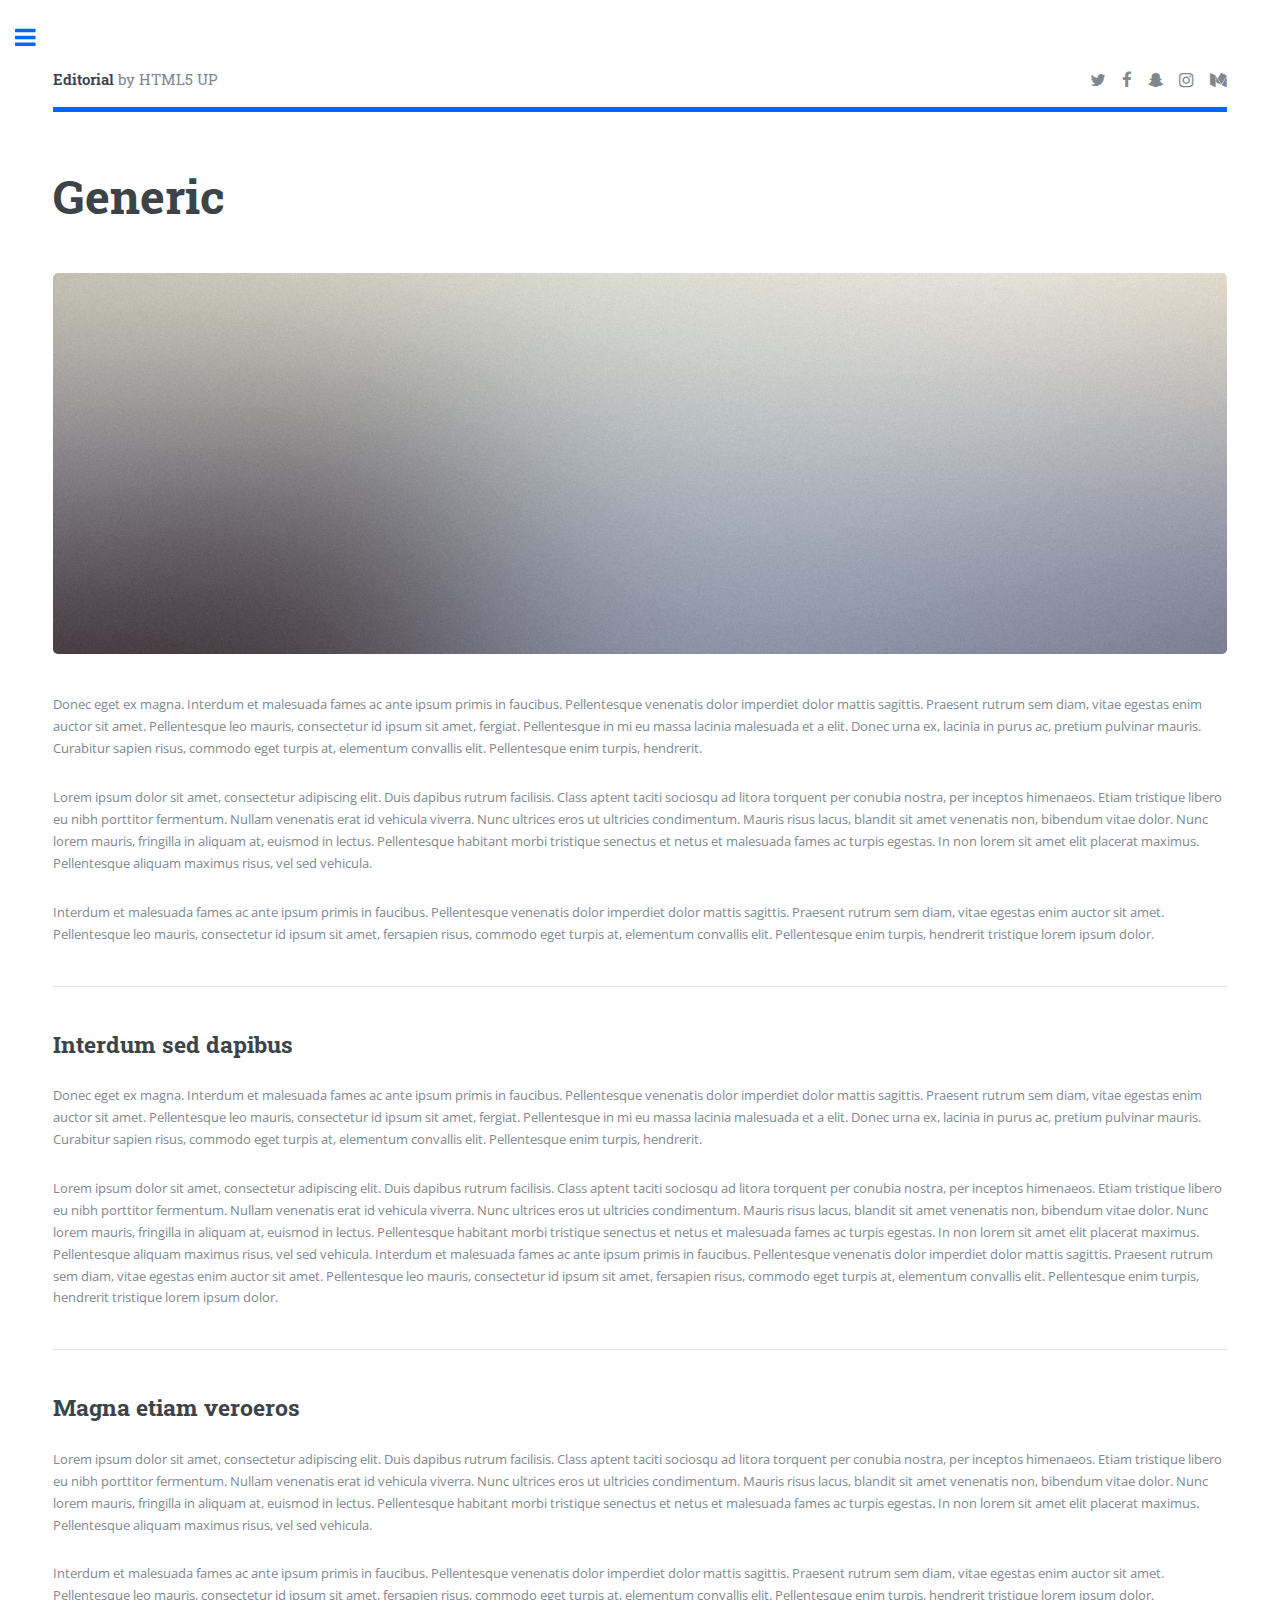
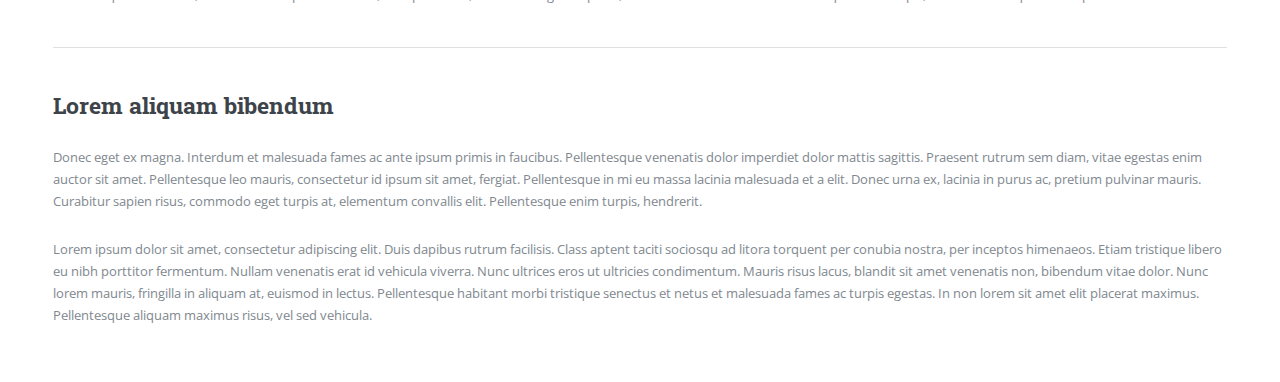
==== generic.html @ 486c66e4 "Add files via upload" ====
<!DOCTYPE HTML>
<!--
	Editorial by HTML5 UP
	html5up.net | @ajlkn
	Free for personal and commercial use under the CCA 3.0 license (html5up.net/license)
-->
<html>
	<head>
		<title>Generic - Editorial by HTML5 UP</title>
		<meta charset="utf-8" />
		<meta name="viewport" content="width=device-width, initial-scale=1, user-scalable=no" />
		<link rel="stylesheet" href="assets/css/main.css" />
	</head>
	<body class="is-preload">

		<!-- Wrapper -->
			<div id="wrapper">

				<!-- Main -->
					<div id="main">
						<div class="inner">

							<!-- Header -->
								<header id="header">
									<a href="index.html" class="logo"><strong>Editorial</strong> by HTML5 UP</a>
									<ul class="icons">
										<li><a href="#" class="icon fa-twitter"><span class="label">Twitter</span></a></li>
										<li><a href="#" class="icon fa-facebook"><span class="label">Facebook</span></a></li>
										<li><a href="#" class="icon fa-snapchat-ghost"><span class="label">Snapchat</span></a></li>
										<li><a href="#" class="icon fa-instagram"><span class="label">Instagram</span></a></li>
										<li><a href="#" class="icon fa-medium"><span class="label">Medium</span></a></li>
									</ul>
								</header>

							<!-- Content -->
								<section>
									<header class="main">
										<h1>Generic</h1>
									</header>

									<span class="image main"><img src="images/pic11.jpg" alt="" /></span>

									<p>Donec eget ex magna. Interdum et malesuada fames ac ante ipsum primis in faucibus. Pellentesque venenatis dolor imperdiet dolor mattis sagittis. Praesent rutrum sem diam, vitae egestas enim auctor sit amet. Pellentesque leo mauris, consectetur id ipsum sit amet, fergiat. Pellentesque in mi eu massa lacinia malesuada et a elit. Donec urna ex, lacinia in purus ac, pretium pulvinar mauris. Curabitur sapien risus, commodo eget turpis at, elementum convallis elit. Pellentesque enim turpis, hendrerit.</p>
									<p>Lorem ipsum dolor sit amet, consectetur adipiscing elit. Duis dapibus rutrum facilisis. Class aptent taciti sociosqu ad litora torquent per conubia nostra, per inceptos himenaeos. Etiam tristique libero eu nibh porttitor fermentum. Nullam venenatis erat id vehicula viverra. Nunc ultrices eros ut ultricies condimentum. Mauris risus lacus, blandit sit amet venenatis non, bibendum vitae dolor. Nunc lorem mauris, fringilla in aliquam at, euismod in lectus. Pellentesque habitant morbi tristique senectus et netus et malesuada fames ac turpis egestas. In non lorem sit amet elit placerat maximus. Pellentesque aliquam maximus risus, vel sed vehicula.</p>
									<p>Interdum et malesuada fames ac ante ipsum primis in faucibus. Pellentesque venenatis dolor imperdiet dolor mattis sagittis. Praesent rutrum sem diam, vitae egestas enim auctor sit amet. Pellentesque leo mauris, consectetur id ipsum sit amet, fersapien risus, commodo eget turpis at, elementum convallis elit. Pellentesque enim turpis, hendrerit tristique lorem ipsum dolor.</p>

									<hr class="major" />

									<h2>Interdum sed dapibus</h2>
									<p>Donec eget ex magna. Interdum et malesuada fames ac ante ipsum primis in faucibus. Pellentesque venenatis dolor imperdiet dolor mattis sagittis. Praesent rutrum sem diam, vitae egestas enim auctor sit amet. Pellentesque leo mauris, consectetur id ipsum sit amet, fergiat. Pellentesque in mi eu massa lacinia malesuada et a elit. Donec urna ex, lacinia in purus ac, pretium pulvinar mauris. Curabitur sapien risus, commodo eget turpis at, elementum convallis elit. Pellentesque enim turpis, hendrerit.</p>
									<p>Lorem ipsum dolor sit amet, consectetur adipiscing elit. Duis dapibus rutrum facilisis. Class aptent taciti sociosqu ad litora torquent per conubia nostra, per inceptos himenaeos. Etiam tristique libero eu nibh porttitor fermentum. Nullam venenatis erat id vehicula viverra. Nunc ultrices eros ut ultricies condimentum. Mauris risus lacus, blandit sit amet venenatis non, bibendum vitae dolor. Nunc lorem mauris, fringilla in aliquam at, euismod in lectus. Pellentesque habitant morbi tristique senectus et netus et malesuada fames ac turpis egestas. In non lorem sit amet elit placerat maximus. Pellentesque aliquam maximus risus, vel sed vehicula. Interdum et malesuada fames ac ante ipsum primis in faucibus. Pellentesque venenatis dolor imperdiet dolor mattis sagittis. Praesent rutrum sem diam, vitae egestas enim auctor sit amet. Pellentesque leo mauris, consectetur id ipsum sit amet, fersapien risus, commodo eget turpis at, elementum convallis elit. Pellentesque enim turpis, hendrerit tristique lorem ipsum dolor.</p>

									<hr class="major" />

									<h2>Magna etiam veroeros</h2>
									<p>Lorem ipsum dolor sit amet, consectetur adipiscing elit. Duis dapibus rutrum facilisis. Class aptent taciti sociosqu ad litora torquent per conubia nostra, per inceptos himenaeos. Etiam tristique libero eu nibh porttitor fermentum. Nullam venenatis erat id vehicula viverra. Nunc ultrices eros ut ultricies condimentum. Mauris risus lacus, blandit sit amet venenatis non, bibendum vitae dolor. Nunc lorem mauris, fringilla in aliquam at, euismod in lectus. Pellentesque habitant morbi tristique senectus et netus et malesuada fames ac turpis egestas. In non lorem sit amet elit placerat maximus. Pellentesque aliquam maximus risus, vel sed vehicula.</p>
									<p>Interdum et malesuada fames ac ante ipsum primis in faucibus. Pellentesque venenatis dolor imperdiet dolor mattis sagittis. Praesent rutrum sem diam, vitae egestas enim auctor sit amet. Pellentesque leo mauris, consectetur id ipsum sit amet, fersapien risus, commodo eget turpis at, elementum convallis elit. Pellentesque enim turpis, hendrerit tristique lorem ipsum dolor.</p>

									<hr class="major" />

									<h2>Lorem aliquam bibendum</h2>
									<p>Donec eget ex magna. Interdum et malesuada fames ac ante ipsum primis in faucibus. Pellentesque venenatis dolor imperdiet dolor mattis sagittis. Praesent rutrum sem diam, vitae egestas enim auctor sit amet. Pellentesque leo mauris, consectetur id ipsum sit amet, fergiat. Pellentesque in mi eu massa lacinia malesuada et a elit. Donec urna ex, lacinia in purus ac, pretium pulvinar mauris. Curabitur sapien risus, commodo eget turpis at, elementum convallis elit. Pellentesque enim turpis, hendrerit.</p>
									<p>Lorem ipsum dolor sit amet, consectetur adipiscing elit. Duis dapibus rutrum facilisis. Class aptent taciti sociosqu ad litora torquent per conubia nostra, per inceptos himenaeos. Etiam tristique libero eu nibh porttitor fermentum. Nullam venenatis erat id vehicula viverra. Nunc ultrices eros ut ultricies condimentum. Mauris risus lacus, blandit sit amet venenatis non, bibendum vitae dolor. Nunc lorem mauris, fringilla in aliquam at, euismod in lectus. Pellentesque habitant morbi tristique senectus et netus et malesuada fames ac turpis egestas. In non lorem sit amet elit placerat maximus. Pellentesque aliquam maximus risus, vel sed vehicula.</p>

								</section>

						</div>
					</div>

				<!-- Sidebar -->
					<div id="sidebar">
						<div class="inner">

							<!-- Search -->
								<section id="search" class="alt">
									<form method="post" action="#">
										<input type="text" name="query" id="query" placeholder="Search" />
									</form>
								</section>

							<!-- Menu -->
								<nav id="menu">
									<header class="major">
										<h2>Menu</h2>
									</header>
									<ul>
										<li><a href="index.html">Homepage</a></li>
										<li><a href="generic.html">Generic</a></li>
										<li><a href="elements.html">Elements</a></li>
										<li>
											<span class="opener">Submenu</span>
											<ul>
												<li><a href="#">Lorem Dolor</a></li>
												<li><a href="#">Ipsum Adipiscing</a></li>
												<li><a href="#">Tempus Magna</a></li>
												<li><a href="#">Feugiat Veroeros</a></li>
											</ul>
										</li>
										<li><a href="#">Etiam Dolore</a></li>
										<li><a href="#">Adipiscing</a></li>
										<li>
											<span class="opener">Another Submenu</span>
											<ul>
												<li><a href="#">Lorem Dolor</a></li>
												<li><a href="#">Ipsum Adipiscing</a></li>
												<li><a href="#">Tempus Magna</a></li>
												<li><a href="#">Feugiat Veroeros</a></li>
											</ul>
										</li>
										<li><a href="#">Maximus Erat</a></li>
										<li><a href="#">Sapien Mauris</a></li>
										<li><a href="#">Amet Lacinia</a></li>
									</ul>
								</nav>

							<!-- Section -->
								<section>
									<header class="major">
										<h2>Ante interdum</h2>
									</header>
									<div class="mini-posts">
										<article>
											<a href="#" class="image"><img src="images/pic07.jpg" alt="" /></a>
											<p>Aenean ornare velit lacus, ac varius enim lorem ullamcorper dolore aliquam.</p>
										</article>
										<article>
											<a href="#" class="image"><img src="images/pic08.jpg" alt="" /></a>
											<p>Aenean ornare velit lacus, ac varius enim lorem ullamcorper dolore aliquam.</p>
										</article>
										<article>
											<a href="#" class="image"><img src="images/pic09.jpg" alt="" /></a>
											<p>Aenean ornare velit lacus, ac varius enim lorem ullamcorper dolore aliquam.</p>
										</article>
									</div>
									<ul class="actions">
										<li><a href="#" class="button">More</a></li>
									</ul>
								</section>

							<!-- Section -->
								<section>
									<header class="major">
										<h2>Get in touch</h2>
									</header>
									<p>Sed varius enim lorem ullamcorper dolore aliquam aenean ornare velit lacus, ac varius enim lorem ullamcorper dolore. Proin sed aliquam facilisis ante interdum. Sed nulla amet lorem feugiat tempus aliquam.</p>
									<ul class="contact">
										<li class="fa-envelope-o"><a href="#">information@untitled.tld</a></li>
										<li class="fa-phone">(000) 000-0000</li>
										<li class="fa-home">1234 Somewhere Road #8254<br />
										Nashville, TN 00000-0000</li>
									</ul>
								</section>

							<!-- Footer -->
								<footer id="footer">
									<p class="copyright">&copy; Untitled. All rights reserved. Demo Images: <a href="https://unsplash.com">Unsplash</a>. Design: <a href="https://html5up.net">HTML5 UP</a>.</p>
								</footer>

						</div>
					</div>

			</div>

		<!-- Scripts -->
			<script src="assets/js/jquery.min.js"></script>
			<script src="assets/js/browser.min.js"></script>
			<script src="assets/js/breakpoints.min.js"></script>
			<script src="assets/js/util.js"></script>
			<script src="assets/js/main.js"></script>

	</body>
</html>
---- assets/css/main.css ----
@import url(font-awesome.min.css);
@import url("https://fonts.googleapis.com/css?family=Open+Sans:400,600,400italic,600italic|Roboto+Slab:400,700");

/*
	Editorial by HTML5 UP
	html5up.net | @ajlkn
	Free for personal and commercial use under the CCA 3.0 license (html5up.net/license)
*/

html, body, div, span, applet, object,
iframe, h1, h2, h3, h4, h5, h6, p, blockquote,
pre, a, abbr, acronym, address, big, cite,
code, del, dfn, em, img, ins, kbd, q, s, samp,
small, strike, strong, sub, sup, tt, var, b,
u, i, center, dl, dt, dd, ol, ul, li, fieldset,
form, label, legend, table, caption, tbody,
tfoot, thead, tr, th, td, article, aside,
canvas, details, embed, figure, figcaption,
footer, header, hgroup, menu, nav, output, ruby,
section, summary, time, mark, audio, video {
	margin: 0;
	padding: 0;
	border: 0;
	font-size: 100%;
	font: inherit;
	vertical-align: baseline;}

article, aside, details, figcaption, figure,
footer, header, hgroup, menu, nav, section {
	display: block;}

body {
	line-height: 1;
}

ol, ul {
	list-style: none;
}

blockquote, q {
	quotes: none;
}

	blockquote:before, blockquote:after, q:before, q:after {
		content: '';
		content: none;
	}

table {
	border-collapse: collapse;
	border-spacing: 0;
}

body {
	-webkit-text-size-adjust: none;
}

mark {
	background-color: transparent;
	color: inherit;
}

input::-moz-focus-inner {
	border: 0;
	padding: 0;
}

input, select, textarea {
	-moz-appearance: none;
	-webkit-appearance: none;
	-ms-appearance: none;
	appearance: none;
}

/* Basic */

	@-ms-viewport {
		width: device-width;
	}

	body {
		-ms-overflow-style: scrollbar;
	}

	@media screen and (max-width: 480px) {

		html, body {
			min-width: 320px;
		}

	}

	html {
		box-sizing: border-box;
	}

	*, *:before, *:after {
		box-sizing: inherit;
	}

	body {
		background: #ffffff;
	}

		body.is-preload *, body.is-preload *:before, body.is-preload *:after, body.is-resizing *, body.is-resizing *:before, body.is-resizing *:after {
			-moz-animation: none !important;
			-webkit-animation: none !important;
			-ms-animation: none !important;
			animation: none !important;
			-moz-transition: none !important;
			-webkit-transition: none !important;
			-ms-transition: none !important;
			transition: none !important;
		}

/* Type */

	body, input, select, textarea {
		color: #7f888f;
		font-family: "Open Sans", sans-serif;
		font-size: 13pt;
		font-weight: 400;
		line-height: 1.65;
	}

		@media screen and (max-width: 1680px) {

			body, input, select, textarea {
				font-size: 11pt;
			}

		}

		@media screen and (max-width: 1280px) {

			body, input, select, textarea {
				font-size: 10pt;
			}

		}

		@media screen and (max-width: 360px) {

			body, input, select, textarea {
				font-size: 9pt;
			}

		}

	a {
		-moz-transition: color 0.2s ease-in-out, border-bottom-color 0.2s ease-in-out;
		-webkit-transition: color 0.2s ease-in-out, border-bottom-color 0.2s ease-in-out;
		-ms-transition: color 0.2s ease-in-out, border-bottom-color 0.2s ease-in-out;
		transition: color 0.2s ease-in-out, border-bottom-color 0.2s ease-in-out;
		border-bottom: dotted 1px;
		color: #0066ff;
		text-decoration: none;
	}

		a:hover {
			border-bottom-color: #0066ff;
			color: #0066ff !important;
		}

			a:hover strong {
				color: inherit;
			}

	strong, b {
		color: #3d4449;
		font-weight: 600;
	}

	em, i {
		font-style: italic;
	}

	p {
		margin: 0 0 2em 0;
	}

	h1, h2, h3, h4, h5, h6 {
		color: #3d4449;
		font-family: "Roboto Slab", serif;
		font-weight: 700;
		line-height: 1.5;
		margin: 0 0 1em 0;
	}

		h1 a, h2 a, h3 a, h4 a, h5 a, h6 a {
			color: inherit;
			text-decoration: none;
			border-bottom: 0;
		}

	h1 {
		font-size: 4em;
		margin: 0 0 0.5em 0;
		line-height: 1.3;
	}

	h2 {
		font-size: 1.75em;
	}

	h3 {
		font-size: 1.25em;
	}

	h4 {
		font-size: 1.1em;
	}

	h5 {
		font-size: 0.9em;
	}

	h6 {
		font-size: 0.7em;
	}

	@media screen and (max-width: 1680px) {

		h1 {
			font-size: 3.5em;
		}

	}

	@media screen and (max-width: 980px) {

		h1 {
			font-size: 3.25em;
		}

	}

	@media screen and (max-width: 736px) {

		h1 {
			font-size: 2em;
			line-height: 1.4;
		}

		h2 {
			font-size: 1.5em;
		}

	}

	sub {
		font-size: 0.8em;
		position: relative;
		top: 0.5em;
	}

	sup {
		font-size: 0.8em;
		position: relative;
		top: -0.5em;
	}

	blockquote {
		border-left: solid 3px rgba(210, 215, 217, 0.75);
		font-style: italic;
		margin: 0 0 2em 0;
		padding: 0.5em 0 0.5em 2em;
	}

	code {
		background: rgba(230, 235, 237, 0.25);
		border-radius: 0.375em;
		border: solid 1px rgba(210, 215, 217, 0.75);
		font-family: "Courier New", monospace;
		font-size: 0.9em;
		margin: 0 0.25em;
		padding: 0.25em 0.65em;
	}

	pre {
		-webkit-overflow-scrolling: touch;
		font-family: "Courier New", monospace;
		font-size: 0.9em;
		margin: 0 0 2em 0;
	}

		pre code {
			display: block;
			line-height: 1.75;
			padding: 1em 1.5em;
			overflow-x: auto;
		}

	hr {
		border: 0;
		border-bottom: solid 1px rgba(210, 215, 217, 0.75);
		margin: 2em 0;
	}

		hr.major {
			margin: 3em 0;
		}

	.align-left {
		text-align: left;
	}

	.align-center {
		text-align: center;
	}

	.align-right {
		text-align: right;
	}

/* Row */

	.row {
		display: flex;
		flex-wrap: wrap;
		box-sizing: border-box;
		align-items: stretch;
	}

		.row > * {
			box-sizing: border-box;
		}

		.row.gtr-uniform > * > :last-child {
			margin-bottom: 0;
		}

		.row.aln-left {
			justify-content: flex-start;
		}

		.row.aln-center {
			justify-content: center;
		}

		.row.aln-right {
			justify-content: flex-end;
		}

		.row.aln-top {
			align-items: flex-start;
		}

		.row.aln-middle {
			align-items: center;
		}

		.row.aln-bottom {
			align-items: flex-end;
		}

		.row > .imp {
			order: -1;
		}

		.row > .col-1 {
			width: 8.3333333333%;
		}

		.row > .off-1 {
			margin-left: 8.3333333333%;
		}

		.row > .col-2 {
			width: 16.6666666667%;
		}

		.row > .off-2 {
			margin-left: 16.6666666667%;
		}

		.row > .col-3 {
			width: 25%;
		}

		.row > .off-3 {
			margin-left: 25%;
		}

		.row > .col-4 {
			width: 33.3333333333%;
		}

		.row > .off-4 {
			margin-left: 33.3333333333%;
		}

		.row > .col-5 {
			width: 41.6666666667%;
		}

		.row > .off-5 {
			margin-left: 41.6666666667%;
		}

		.row > .col-6 {
			width: 50%;
		}

		.row > .off-6 {
			margin-left: 50%;
		}

		.row > .col-7 {
			width: 58.3333333333%;
		}

		.row > .off-7 {
			margin-left: 58.3333333333%;
		}

		.row > .col-8 {
			width: 66.6666666667%;
		}

		.row > .off-8 {
			margin-left: 66.6666666667%;
		}

		.row > .col-9 {
			width: 75%;
		}

		.row > .off-9 {
			margin-left: 75%;
		}

		.row > .col-10 {
			width: 83.3333333333%;
		}

		.row > .off-10 {
			margin-left: 83.3333333333%;
		}

		.row > .col-11 {
			width: 91.6666666667%;
		}

		.row > .off-11 {
			margin-left: 91.6666666667%;
		}

		.row > .col-12 {
			width: 100%;
		}

		.row > .off-12 {
			margin-left: 100%;
		}

		.row.gtr-0 {
			margin-top: 0;
			margin-left: 0em;
		}

			.row.gtr-0 > * {
				padding: 0 0 0 0em;
			}

			.row.gtr-0.gtr-uniform {
				margin-top: 0em;
			}

				.row.gtr-0.gtr-uniform > * {
					padding-top: 0em;
				}

		.row.gtr-25 {
			margin-top: 0;
			margin-left: -0.375em;
		}

			.row.gtr-25 > * {
				padding: 0 0 0 0.375em;
			}

			.row.gtr-25.gtr-uniform {
				margin-top: -0.375em;
			}

				.row.gtr-25.gtr-uniform > * {
					padding-top: 0.375em;
				}

		.row.gtr-50 {
			margin-top: 0;
			margin-left: -0.75em;
		}

			.row.gtr-50 > * {
				padding: 0 0 0 0.75em;
			}

			.row.gtr-50.gtr-uniform {
				margin-top: -0.75em;
			}

				.row.gtr-50.gtr-uniform > * {
					padding-top: 0.75em;
				}

		.row {
			margin-top: 0;
			margin-left: -1.5em;
		}

			.row > * {
				padding: 0 0 0 1.5em;
			}

			.row.gtr-uniform {
				margin-top: -1.5em;
			}

				.row.gtr-uniform > * {
					padding-top: 1.5em;
				}

		.row.gtr-150 {
			margin-top: 0;
			margin-left: -2.25em;
		}

			.row.gtr-150 > * {
				padding: 0 0 0 2.25em;
			}

			.row.gtr-150.gtr-uniform {
				margin-top: -2.25em;
			}

				.row.gtr-150.gtr-uniform > * {
					padding-top: 2.25em;
				}

		.row.gtr-200 {
			margin-top: 0;
			margin-left: -3em;
		}

			.row.gtr-200 > * {
				padding: 0 0 0 3em;
			}

			.row.gtr-200.gtr-uniform {
				margin-top: -3em;
			}

				.row.gtr-200.gtr-uniform > * {
					padding-top: 3em;
				}

		@media screen and (max-width: 1680px) {

			.row {
				display: flex;
				flex-wrap: wrap;
				box-sizing: border-box;
				align-items: stretch;
			}

				.row > * {
					box-sizing: border-box;
				}

				.row.gtr-uniform > * > :last-child {
					margin-bottom: 0;
				}

				.row.aln-left {
					justify-content: flex-start;
				}

				.row.aln-center {
					justify-content: center;
				}

				.row.aln-right {
					justify-content: flex-end;
				}

				.row.aln-top {
					align-items: flex-start;
				}

				.row.aln-middle {
					align-items: center;
				}

				.row.aln-bottom {
					align-items: flex-end;
				}

				.row > .imp-xlarge {
					order: -1;
				}

				.row > .col-1-xlarge {
					width: 8.3333333333%;
				}

				.row > .off-1-xlarge {
					margin-left: 8.3333333333%;
				}

				.row > .col-2-xlarge {
					width: 16.6666666667%;
				}

				.row > .off-2-xlarge {
					margin-left: 16.6666666667%;
				}

				.row > .col-3-xlarge {
					width: 25%;
				}

				.row > .off-3-xlarge {
					margin-left: 25%;
				}

				.row > .col-4-xlarge {
					width: 33.3333333333%;
				}

				.row > .off-4-xlarge {
					margin-left: 33.3333333333%;
				}

				.row > .col-5-xlarge {
					width: 41.6666666667%;
				}

				.row > .off-5-xlarge {
					margin-left: 41.6666666667%;
				}

				.row > .col-6-xlarge {
					width: 50%;
				}

				.row > .off-6-xlarge {
					margin-left: 50%;
				}

				.row > .col-7-xlarge {
					width: 58.3333333333%;
				}

				.row > .off-7-xlarge {
					margin-left: 58.3333333333%;
				}

				.row > .col-8-xlarge {
					width: 66.6666666667%;
				}

				.row > .off-8-xlarge {
					margin-left: 66.6666666667%;
				}

				.row > .col-9-xlarge {
					width: 75%;
				}

				.row > .off-9-xlarge {
					margin-left: 75%;
				}

				.row > .col-10-xlarge {
					width: 83.3333333333%;
				}

				.row > .off-10-xlarge {
					margin-left: 83.3333333333%;
				}

				.row > .col-11-xlarge {
					width: 91.6666666667%;
				}

				.row > .off-11-xlarge {
					margin-left: 91.6666666667%;
				}

				.row > .col-12-xlarge {
					width: 100%;
				}

				.row > .off-12-xlarge {
					margin-left: 100%;
				}

				.row.gtr-0 {
					margin-top: 0;
					margin-left: 0em;
				}

					.row.gtr-0 > * {
						padding: 0 0 0 0em;
					}

					.row.gtr-0.gtr-uniform {
						margin-top: 0em;
					}

						.row.gtr-0.gtr-uniform > * {
							padding-top: 0em;
						}

				.row.gtr-25 {
					margin-top: 0;
					margin-left: -0.375em;
				}

					.row.gtr-25 > * {
						padding: 0 0 0 0.375em;
					}

					.row.gtr-25.gtr-uniform {
						margin-top: -0.375em;
					}

						.row.gtr-25.gtr-uniform > * {
							padding-top: 0.375em;
						}

				.row.gtr-50 {
					margin-top: 0;
					margin-left: -0.75em;
				}

					.row.gtr-50 > * {
						padding: 0 0 0 0.75em;
					}

					.row.gtr-50.gtr-uniform {
						margin-top: -0.75em;
					}

						.row.gtr-50.gtr-uniform > * {
							padding-top: 0.75em;
						}

				.row {
					margin-top: 0;
					margin-left: -1.5em;
				}

					.row > * {
						padding: 0 0 0 1.5em;
					}

					.row.gtr-uniform {
						margin-top: -1.5em;
					}

						.row.gtr-uniform > * {
							padding-top: 1.5em;
						}

				.row.gtr-150 {
					margin-top: 0;
					margin-left: -2.25em;
				}

					.row.gtr-150 > * {
						padding: 0 0 0 2.25em;
					}

					.row.gtr-150.gtr-uniform {
						margin-top: -2.25em;
					}

						.row.gtr-150.gtr-uniform > * {
							padding-top: 2.25em;
						}

				.row.gtr-200 {
					margin-top: 0;
					margin-left: -3em;
				}

					.row.gtr-200 > * {
						padding: 0 0 0 3em;
					}

					.row.gtr-200.gtr-uniform {
						margin-top: -3em;
					}

						.row.gtr-200.gtr-uniform > * {
							padding-top: 3em;
						}

		}

		@media screen and (max-width: 1280px) {

			.row {
				display: flex;
				flex-wrap: wrap;
				box-sizing: border-box;
				align-items: stretch;
			}

				.row > * {
					box-sizing: border-box;
				}

				.row.gtr-uniform > * > :last-child {
					margin-bottom: 0;
				}

				.row.aln-left {
					justify-content: flex-start;
				}

				.row.aln-center {
					justify-content: center;
				}

				.row.aln-right {
					justify-content: flex-end;
				}

				.row.aln-top {
					align-items: flex-start;
				}

				.row.aln-middle {
					align-items: center;
				}

				.row.aln-bottom {
					align-items: flex-end;
				}

				.row > .imp-large {
					order: -1;
				}

				.row > .col-1-large {
					width: 8.3333333333%;
				}

				.row > .off-1-large {
					margin-left: 8.3333333333%;
				}

				.row > .col-2-large {
					width: 16.6666666667%;
				}

				.row > .off-2-large {
					margin-left: 16.6666666667%;
				}

				.row > .col-3-large {
					width: 25%;
				}

				.row > .off-3-large {
					margin-left: 25%;
				}

				.row > .col-4-large {
					width: 33.3333333333%;
				}

				.row > .off-4-large {
					margin-left: 33.3333333333%;
				}

				.row > .col-5-large {
					width: 41.6666666667%;
				}

				.row > .off-5-large {
					margin-left: 41.6666666667%;
				}

				.row > .col-6-large {
					width: 50%;
				}

				.row > .off-6-large {
					margin-left: 50%;
				}

				.row > .col-7-large {
					width: 58.3333333333%;
				}

				.row > .off-7-large {
					margin-left: 58.3333333333%;
				}

				.row > .col-8-large {
					width: 66.6666666667%;
				}

				.row > .off-8-large {
					margin-left: 66.6666666667%;
				}

				.row > .col-9-large {
					width: 75%;
				}

				.row > .off-9-large {
					margin-left: 75%;
				}

				.row > .col-10-large {
					width: 83.3333333333%;
				}

				.row > .off-10-large {
					margin-left: 83.3333333333%;
				}

				.row > .col-11-large {
					width: 91.6666666667%;
				}

				.row > .off-11-large {
					margin-left: 91.6666666667%;
				}

				.row > .col-12-large {
					width: 100%;
				}

				.row > .off-12-large {
					margin-left: 100%;
				}

				.row.gtr-0 {
					margin-top: 0;
					margin-left: 0em;
				}

					.row.gtr-0 > * {
						padding: 0 0 0 0em;
					}

					.row.gtr-0.gtr-uniform {
						margin-top: 0em;
					}

						.row.gtr-0.gtr-uniform > * {
							padding-top: 0em;
						}

				.row.gtr-25 {
					margin-top: 0;
					margin-left: -0.375em;
				}

					.row.gtr-25 > * {
						padding: 0 0 0 0.375em;
					}

					.row.gtr-25.gtr-uniform {
						margin-top: -0.375em;
					}

						.row.gtr-25.gtr-uniform > * {
							padding-top: 0.375em;
						}

				.row.gtr-50 {
					margin-top: 0;
					margin-left: -0.75em;
				}

					.row.gtr-50 > * {
						padding: 0 0 0 0.75em;
					}

					.row.gtr-50.gtr-uniform {
						margin-top: -0.75em;
					}

						.row.gtr-50.gtr-uniform > * {
							padding-top: 0.75em;
						}

				.row {
					margin-top: 0;
					margin-left: -1.5em;
				}

					.row > * {
						padding: 0 0 0 1.5em;
					}

					.row.gtr-uniform {
						margin-top: -1.5em;
					}

						.row.gtr-uniform > * {
							padding-top: 1.5em;
						}

				.row.gtr-150 {
					margin-top: 0;
					margin-left: -2.25em;
				}

					.row.gtr-150 > * {
						padding: 0 0 0 2.25em;
					}

					.row.gtr-150.gtr-uniform {
						margin-top: -2.25em;
					}

						.row.gtr-150.gtr-uniform > * {
							padding-top: 2.25em;
						}

				.row.gtr-200 {
					margin-top: 0;
					margin-left: -3em;
				}

					.row.gtr-200 > * {
						padding: 0 0 0 3em;
					}

					.row.gtr-200.gtr-uniform {
						margin-top: -3em;
					}

						.row.gtr-200.gtr-uniform > * {
							padding-top: 3em;
						}

		}

		@media screen and (max-width: 980px) {

			.row {
				display: flex;
				flex-wrap: wrap;
				box-sizing: border-box;
				align-items: stretch;
			}

				.row > * {
					box-sizing: border-box;
				}

				.row.gtr-uniform > * > :last-child {
					margin-bottom: 0;
				}

				.row.aln-left {
					justify-content: flex-start;
				}

				.row.aln-center {
					justify-content: center;
				}

				.row.aln-right {
					justify-content: flex-end;
				}

				.row.aln-top {
					align-items: flex-start;
				}

				.row.aln-middle {
					align-items: center;
				}

				.row.aln-bottom {
					align-items: flex-end;
				}

				.row > .imp-medium {
					order: -1;
				}

				.row > .col-1-medium {
					width: 8.3333333333%;
				}

				.row > .off-1-medium {
					margin-left: 8.3333333333%;
				}

				.row > .col-2-medium {
					width: 16.6666666667%;
				}

				.row > .off-2-medium {
					margin-left: 16.6666666667%;
				}

				.row > .col-3-medium {
					width: 25%;
				}

				.row > .off-3-medium {
					margin-left: 25%;
				}

				.row > .col-4-medium {
					width: 33.3333333333%;
				}

				.row > .off-4-medium {
					margin-left: 33.3333333333%;
				}

				.row > .col-5-medium {
					width: 41.6666666667%;
				}

				.row > .off-5-medium {
					margin-left: 41.6666666667%;
				}

				.row > .col-6-medium {
					width: 50%;
				}

				.row > .off-6-medium {
					margin-left: 50%;
				}

				.row > .col-7-medium {
					width: 58.3333333333%;
				}

				.row > .off-7-medium {
					margin-left: 58.3333333333%;
				}

				.row > .col-8-medium {
					width: 66.6666666667%;
				}

				.row > .off-8-medium {
					margin-left: 66.6666666667%;
				}

				.row > .col-9-medium {
					width: 75%;
				}

				.row > .off-9-medium {
					margin-left: 75%;
				}

				.row > .col-10-medium {
					width: 83.3333333333%;
				}

				.row > .off-10-medium {
					margin-left: 83.3333333333%;
				}

				.row > .col-11-medium {
					width: 91.6666666667%;
				}

				.row > .off-11-medium {
					margin-left: 91.6666666667%;
				}

				.row > .col-12-medium {
					width: 100%;
				}

				.row > .off-12-medium {
					margin-left: 100%;
				}

				.row.gtr-0 {
					margin-top: 0;
					margin-left: 0em;
				}

					.row.gtr-0 > * {
						padding: 0 0 0 0em;
					}

					.row.gtr-0.gtr-uniform {
						margin-top: 0em;
					}

						.row.gtr-0.gtr-uniform > * {
							padding-top: 0em;
						}

				.row.gtr-25 {
					margin-top: 0;
					margin-left: -0.375em;
				}

					.row.gtr-25 > * {
						padding: 0 0 0 0.375em;
					}

					.row.gtr-25.gtr-uniform {
						margin-top: -0.375em;
					}

						.row.gtr-25.gtr-uniform > * {
							padding-top: 0.375em;
						}

				.row.gtr-50 {
					margin-top: 0;
					margin-left: -0.75em;
				}

					.row.gtr-50 > * {
						padding: 0 0 0 0.75em;
					}

					.row.gtr-50.gtr-uniform {
						margin-top: -0.75em;
					}

						.row.gtr-50.gtr-uniform > * {
							padding-top: 0.75em;
						}

				.row {
					margin-top: 0;
					margin-left: -1.5em;
				}

					.row > * {
						padding: 0 0 0 1.5em;
					}

					.row.gtr-uniform {
						margin-top: -1.5em;
					}

						.row.gtr-uniform > * {
							padding-top: 1.5em;
						}

				.row.gtr-150 {
					margin-top: 0;
					margin-left: -2.25em;
				}

					.row.gtr-150 > * {
						padding: 0 0 0 2.25em;
					}

					.row.gtr-150.gtr-uniform {
						margin-top: -2.25em;
					}

						.row.gtr-150.gtr-uniform > * {
							padding-top: 2.25em;
						}

				.row.gtr-200 {
					margin-top: 0;
					margin-left: -3em;
				}

					.row.gtr-200 > * {
						padding: 0 0 0 3em;
					}

					.row.gtr-200.gtr-uniform {
						margin-top: -3em;
					}

						.row.gtr-200.gtr-uniform > * {
							padding-top: 3em;
						}

		}

		@media screen and (max-width: 736px) {

			.row {
				display: flex;
				flex-wrap: wrap;
				box-sizing: border-box;
				align-items: stretch;
			}

				.row > * {
					box-sizing: border-box;
				}

				.row.gtr-uniform > * > :last-child {
					margin-bottom: 0;
				}

				.row.aln-left {
					justify-content: flex-start;
				}

				.row.aln-center {
					justify-content: center;
				}

				.row.aln-right {
					justify-content: flex-end;
				}

				.row.aln-top {
					align-items: flex-start;
				}

				.row.aln-middle {
					align-items: center;
				}

				.row.aln-bottom {
					align-items: flex-end;
				}

				.row > .imp-small {
					order: -1;
				}

				.row > .col-1-small {
					width: 8.3333333333%;
				}

				.row > .off-1-small {
					margin-left: 8.3333333333%;
				}

				.row > .col-2-small {
					width: 16.6666666667%;
				}

				.row > .off-2-small {
					margin-left: 16.6666666667%;
				}

				.row > .col-3-small {
					width: 25%;
				}

				.row > .off-3-small {
					margin-left: 25%;
				}

				.row > .col-4-small {
					width: 33.3333333333%;
				}

				.row > .off-4-small {
					margin-left: 33.3333333333%;
				}

				.row > .col-5-small {
					width: 41.6666666667%;
				}

				.row > .off-5-small {
					margin-left: 41.6666666667%;
				}

				.row > .col-6-small {
					width: 50%;
				}

				.row > .off-6-small {
					margin-left: 50%;
				}

				.row > .col-7-small {
					width: 58.3333333333%;
				}

				.row > .off-7-small {
					margin-left: 58.3333333333%;
				}

				.row > .col-8-small {
					width: 66.6666666667%;
				}

				.row > .off-8-small {
					margin-left: 66.6666666667%;
				}

				.row > .col-9-small {
					width: 75%;
				}

				.row > .off-9-small {
					margin-left: 75%;
				}

				.row > .col-10-small {
					width: 83.3333333333%;
				}

				.row > .off-10-small {
					margin-left: 83.3333333333%;
				}

				.row > .col-11-small {
					width: 91.6666666667%;
				}

				.row > .off-11-small {
					margin-left: 91.6666666667%;
				}

				.row > .col-12-small {
					width: 100%;
				}

				.row > .off-12-small {
					margin-left: 100%;
				}

				.row.gtr-0 {
					margin-top: 0;
					margin-left: 0em;
				}

					.row.gtr-0 > * {
						padding: 0 0 0 0em;
					}

					.row.gtr-0.gtr-uniform {
						margin-top: 0em;
					}

						.row.gtr-0.gtr-uniform > * {
							padding-top: 0em;
						}

				.row.gtr-25 {
					margin-top: 0;
					margin-left: -0.375em;
				}

					.row.gtr-25 > * {
						padding: 0 0 0 0.375em;
					}

					.row.gtr-25.gtr-uniform {
						margin-top: -0.375em;
					}

						.row.gtr-25.gtr-uniform > * {
							padding-top: 0.375em;
						}

				.row.gtr-50 {
					margin-top: 0;
					margin-left: -0.75em;
				}

					.row.gtr-50 > * {
						padding: 0 0 0 0.75em;
					}

					.row.gtr-50.gtr-uniform {
						margin-top: -0.75em;
					}

						.row.gtr-50.gtr-uniform > * {
							padding-top: 0.75em;
						}

				.row {
					margin-top: 0;
					margin-left: -1.5em;
				}

					.row > * {
						padding: 0 0 0 1.5em;
					}

					.row.gtr-uniform {
						margin-top: -1.5em;
					}

						.row.gtr-uniform > * {
							padding-top: 1.5em;
						}

				.row.gtr-150 {
					margin-top: 0;
					margin-left: -2.25em;
				}

					.row.gtr-150 > * {
						padding: 0 0 0 2.25em;
					}

					.row.gtr-150.gtr-uniform {
						margin-top: -2.25em;
					}

						.row.gtr-150.gtr-uniform > * {
							padding-top: 2.25em;
						}

				.row.gtr-200 {
					margin-top: 0;
					margin-left: -3em;
				}

					.row.gtr-200 > * {
						padding: 0 0 0 3em;
					}

					.row.gtr-200.gtr-uniform {
						margin-top: -3em;
					}

						.row.gtr-200.gtr-uniform > * {
							padding-top: 3em;
						}

		}

		@media screen and (max-width: 480px) {

			.row {
				display: flex;
				flex-wrap: wrap;
				box-sizing: border-box;
				align-items: stretch;
			}

				.row > * {
					box-sizing: border-box;
				}

				.row.gtr-uniform > * > :last-child {
					margin-bottom: 0;
				}

				.row.aln-left {
					justify-content: flex-start;
				}

				.row.aln-center {
					justify-content: center;
				}

				.row.aln-right {
					justify-content: flex-end;
				}

				.row.aln-top {
					align-items: flex-start;
				}

				.row.aln-middle {
					align-items: center;
				}

				.row.aln-bottom {
					align-items: flex-end;
				}

				.row > .imp-xsmall {
					order: -1;
				}

				.row > .col-1-xsmall {
					width: 8.3333333333%;
				}

				.row > .off-1-xsmall {
					margin-left: 8.3333333333%;
				}

				.row > .col-2-xsmall {
					width: 16.6666666667%;
				}

				.row > .off-2-xsmall {
					margin-left: 16.6666666667%;
				}

				.row > .col-3-xsmall {
					width: 25%;
				}

				.row > .off-3-xsmall {
					margin-left: 25%;
				}

				.row > .col-4-xsmall {
					width: 33.3333333333%;
				}

				.row > .off-4-xsmall {
					margin-left: 33.3333333333%;
				}

				.row > .col-5-xsmall {
					width: 41.6666666667%;
				}

				.row > .off-5-xsmall {
					margin-left: 41.6666666667%;
				}

				.row > .col-6-xsmall {
					width: 50%;
				}

				.row > .off-6-xsmall {
					margin-left: 50%;
				}

				.row > .col-7-xsmall {
					width: 58.3333333333%;
				}

				.row > .off-7-xsmall {
					margin-left: 58.3333333333%;
				}

				.row > .col-8-xsmall {
					width: 66.6666666667%;
				}

				.row > .off-8-xsmall {
					margin-left: 66.6666666667%;
				}

				.row > .col-9-xsmall {
					width: 75%;
				}

				.row > .off-9-xsmall {
					margin-left: 75%;
				}

				.row > .col-10-xsmall {
					width: 83.3333333333%;
				}

				.row > .off-10-xsmall {
					margin-left: 83.3333333333%;
				}

				.row > .col-11-xsmall {
					width: 91.6666666667%;
				}

				.row > .off-11-xsmall {
					margin-left: 91.6666666667%;
				}

				.row > .col-12-xsmall {
					width: 100%;
				}

				.row > .off-12-xsmall {
					margin-left: 100%;
				}

				.row.gtr-0 {
					margin-top: 0;
					margin-left: 0em;
				}

					.row.gtr-0 > * {
						padding: 0 0 0 0em;
					}

					.row.gtr-0.gtr-uniform {
						margin-top: 0em;
					}

						.row.gtr-0.gtr-uniform > * {
							padding-top: 0em;
						}

				.row.gtr-25 {
					margin-top: 0;
					margin-left: -0.375em;
				}

					.row.gtr-25 > * {
						padding: 0 0 0 0.375em;
					}

					.row.gtr-25.gtr-uniform {
						margin-top: -0.375em;
					}

						.row.gtr-25.gtr-uniform > * {
							padding-top: 0.375em;
						}

				.row.gtr-50 {
					margin-top: 0;
					margin-left: -0.75em;
				}

					.row.gtr-50 > * {
						padding: 0 0 0 0.75em;
					}

					.row.gtr-50.gtr-uniform {
						margin-top: -0.75em;
					}

						.row.gtr-50.gtr-uniform > * {
							padding-top: 0.75em;
						}

				.row {
					margin-top: 0;
					margin-left: -1.5em;
				}

					.row > * {
						padding: 0 0 0 1.5em;
					}

					.row.gtr-uniform {
						margin-top: -1.5em;
					}

						.row.gtr-uniform > * {
							padding-top: 1.5em;
						}

				.row.gtr-150 {
					margin-top: 0;
					margin-left: -2.25em;
				}

					.row.gtr-150 > * {
						padding: 0 0 0 2.25em;
					}

					.row.gtr-150.gtr-uniform {
						margin-top: -2.25em;
					}

						.row.gtr-150.gtr-uniform > * {
							padding-top: 2.25em;
						}

				.row.gtr-200 {
					margin-top: 0;
					margin-left: -3em;
				}

					.row.gtr-200 > * {
						padding: 0 0 0 3em;
					}

					.row.gtr-200.gtr-uniform {
						margin-top: -3em;
					}

						.row.gtr-200.gtr-uniform > * {
							padding-top: 3em;
						}

		}

/* Section/Article */

	section.special, article.special {
		text-align: center;
	}

	header p {
		font-family: "Mosk Medium 500", serif;
		font-size: 1em;
		font-weight: 400;
		letter-spacing: 0.075em;
		margin-top: -0.5em;
		text-transform: uppercase;
	}

	header.major > :last-child {
		border-bottom: solid 3px #0066ff;
		display: inline-block;
		margin: 0 0 2em 0;
		padding: 0 0.75em 0.5em 0;
	}

	header.main > :last-child {
		margin: 0 0 1em 0;
	}

/* Form */

	form {
		margin: 0 0 2em 0;
	}

	label {
		color: #3d4449;
		display: block;
		font-size: 0.9em;
		font-weight: 600;
		margin: 0 0 1em 0;
	}

	input[type="text"],
	input[type="password"],
	input[type="email"],
	input[type="tel"],
	input[type="search"],
	input[type="url"],
	select,
	textarea {
		-moz-appearance: none;
		-webkit-appearance: none;
		-ms-appearance: none;
		appearance: none;
		background: #ffffff;
		border-radius: 0.375em;
		border: none;
		border: solid 1px rgba(210, 215, 217, 0.75);
		color: inherit;
		display: block;
		outline: 0;
		padding: 0 1em;
		text-decoration: none;
		width: 100%;
	}

		input[type="text"]:invalid,
		input[type="password"]:invalid,
		input[type="email"]:invalid,
		input[type="tel"]:invalid,
		input[type="search"]:invalid,
		input[type="url"]:invalid,
		select:invalid,
		textarea:invalid {
			box-shadow: none;
		}

		input[type="text"]:focus,
		input[type="password"]:focus,
		input[type="email"]:focus,
		input[type="tel"]:focus,
		input[type="search"]:focus,
		input[type="url"]:focus,
		select:focus,
		textarea:focus {
			border-color: #0066ff;
			box-shadow: 0 0 0 1px #0066ff;
		}

	select {
		background-image: url("data:image/svg+xml;charset=utf8,%3Csvg xmlns='http://www.w3.org/2000/svg' width='40' height='40' preserveAspectRatio='none' viewBox='0 0 40 40'%3E%3Cpath d='M9.4,12.3l10.4,10.4l10.4-10.4c0.2-0.2,0.5-0.4,0.9-0.4c0.3,0,0.6,0.1,0.9,0.4l3.3,3.3c0.2,0.2,0.4,0.5,0.4,0.9 c0,0.4-0.1,0.6-0.4,0.9L20.7,31.9c-0.2,0.2-0.5,0.4-0.9,0.4c-0.3,0-0.6-0.1-0.9-0.4L4.3,17.3c-0.2-0.2-0.4-0.5-0.4-0.9 c0-0.4,0.1-0.6,0.4-0.9l3.3-3.3c0.2-0.2,0.5-0.4,0.9-0.4S9.1,12.1,9.4,12.3z' fill='rgba(210, 215, 217, 0.75)' /%3E%3C/svg%3E");
		background-size: 1.25em;
		background-repeat: no-repeat;
		background-position: calc(100% - 1em) center;
		height: 2.75em;
		padding-right: 2.75em;
		text-overflow: ellipsis;
	}

		select option {
			color: #3d4449;
			background: #fffff;
		}

		select:focus::-ms-value {
			background-color: transparent;
		}

		select::-ms-expand {
			display: none;
		}

	input[type="text"],
	input[type="password"],
	input[type="email"],
	input[type="tel"],
	input[type="search"],
	input[type="url"],
	select {
		height: 2.75em;
	}

	textarea {
		padding: 0.75em 1em;
	}

	input[type="checkbox"],
	input[type="radio"] {
		-moz-appearance: none;
		-webkit-appearance: none;
		-ms-appearance: none;
		appearance: none;
		display: block;
		float: left;
		margin-right: -2em;
		opacity: 0;
		width: 1em;
		z-index: -1;
	}

		input[type="checkbox"] + label,
		input[type="radio"] + label {
			text-decoration: none;
			color: #7f888f;
			cursor: pointer;
			display: inline-block;
			font-size: 1em;
			font-weight: 400;
			padding-left: 2.4em;
			padding-right: 0.75em;
			position: relative;
		}

			input[type="checkbox"] + label:before,
			input[type="radio"] + label:before {
				-moz-osx-font-smoothing: grayscale;
				-webkit-font-smoothing: antialiased;
				font-family: FontAwesome;
				font-style: normal;
				font-weight: normal;
				text-transform: none !important;
			}

			input[type="checkbox"] + label:before,
			input[type="radio"] + label:before {
				background: #ffffff;
				border-radius: 0.375em;
				border: solid 1px rgba(210, 215, 217, 0.75);
				content: '';
				display: inline-block;
				height: 1.65em;
				left: 0;
				line-height: 1.58125em;
				position: absolute;
				text-align: center;
				top: 0;
				width: 1.65em;
			}

		input[type="checkbox"]:checked + label:before,
		input[type="radio"]:checked + label:before {
			background: #3d4449;
			border-color: #3d4449;
			color: #ffffff;
			content: '\f00c';
		}

		input[type="checkbox"]:focus + label:before,
		input[type="radio"]:focus + label:before {
			border-color: #0066ff;
			box-shadow: 0 0 0 1px #0066ff;
		}

	input[type="checkbox"] + label:before {
		border-radius: 0.375em;
	}

	input[type="radio"] + label:before {
		border-radius: 100%;
	}

	::-webkit-input-placeholder {
		color: #9fa3a6 !important;
		opacity: 1.0;
	}

	:-moz-placeholder {
		color: #9fa3a6 !important;
		opacity: 1.0;
	}

	::-moz-placeholder {
		color: #9fa3a6 !important;
		opacity: 1.0;
	}

	:-ms-input-placeholder {
		color: #9fa3a6 !important;
		opacity: 1.0;
	}

/* Box */

	.box {
		border-radius: 0.375em;
		border: solid 1px rgba(210, 215, 217, 0.75);
		margin-bottom: 2em;
		padding: 1.5em;
	}

		.box > :last-child,
		.box > :last-child > :last-child,
		.box > :last-child > :last-child > :last-child {
			margin-bottom: 0;
		}

		.box.alt {
			border: 0;
			border-radius: 0;
			padding: 0;
		}

/* Icon */

	.icon {
		text-decoration: none;
		border-bottom: none;
		position: relative;
	}

		.icon:before {
			-moz-osx-font-smoothing: grayscale;
			-webkit-font-smoothing: antialiased;
			font-family: FontAwesome;
			font-style: normal;
			font-weight: normal;
			text-transform: none !important;
		}

		.icon > .label {
			display: none;
		}

/* Image */

	.image {
		border-radius: 0.375em;
		border: 0;
		display: inline-block;
		position: relative;
	}

		.image img {
			border-radius: 0.375em;
			display: block;
		}

		.image.left, .image.right {
			max-width: 40%;
		}

			.image.left img, .image.right img {
				width: 100%;
			}

		.image.left {
			float: left;
			padding: 0 1.5em 1em 0;
			top: 0.25em;
		}

		.image.right {
			float: right;
			padding: 0 0 1em 1.5em;
			top: 0.25em;
		}

		.image.fit {
			display: block;
			margin: 0 0 2em 0;
			width: 100%;
		}

			.image.fit img {
				width: 100%;
			}

		.image.main {
			display: block;
			margin: 0 0 3em 0;
			width: 100%;
		}

			.image.main img {
				width: 100%;
			}

	a.image {
		overflow: hidden;
	}

		a.image img {
			-moz-transition: -moz-transform 0.2s ease;
			-webkit-transition: -webkit-transform 0.2s ease;
			-ms-transition: -ms-transform 0.2s ease;
			transition: transform 0.2s ease;
		}

		a.image:hover img {
			-moz-transform: scale(1.075);
			-webkit-transform: scale(1.075);
			-ms-transform: scale(1.075);
			transform: scale(1.075);
		}

/* List */

	ol {
		list-style: decimal;
		margin: 0 0 2em 0;
		padding-left: 1.25em;
	}

		ol li {
			padding-left: 0.25em;
		}

	ul {
		list-style: disc;
		margin: 0 0 2em 0;
		padding-left: 1em;
	}

		ul li {
			padding-left: 0.5em;
		}

		ul.alt {
			list-style: none;
			padding-left: 0;
		}

			ul.alt li {
				border-top: solid 1px rgba(210, 215, 217, 0.75);
				padding: 0.5em 0;
			}

				ul.alt li:first-child {
					border-top: 0;
					padding-top: 0;
				}

	dl {
		margin: 0 0 2em 0;
	}

		dl dt {
			display: block;
			font-weight: 600;
			margin: 0 0 1em 0;
		}

		dl dd {
			margin-left: 2em;
		}

/* Actions */

	ul.actions {
		display: -moz-flex;
		display: -webkit-flex;
		display: -ms-flex;
		display: flex;
		cursor: default;
		list-style: none;
		margin-left: -1em;
		padding-left: 0;
	}

		ul.actions li {
			padding: 0 0 0 1em;
			vertical-align: middle;
		}

		ul.actions.special {
			-moz-justify-content: center;
			-webkit-justify-content: center;
			-ms-justify-content: center;
			justify-content: center;
			width: 100%;
			margin-left: 0;
		}

			ul.actions.special li:first-child {
				padding-left: 0;
			}

		ul.actions.stacked {
			-moz-flex-direction: column;
			-webkit-flex-direction: column;
			-ms-flex-direction: column;
			flex-direction: column;
			margin-left: 0;
		}

			ul.actions.stacked li {
				padding: 1.3em 0 0 0;
			}

				ul.actions.stacked li:first-child {
					padding-top: 0;
				}

		ul.actions.fit {
			width: calc(100% + 1em);
		}

			ul.actions.fit li {
				-moz-flex-grow: 1;
				-webkit-flex-grow: 1;
				-ms-flex-grow: 1;
				flex-grow: 1;
				-moz-flex-shrink: 1;
				-webkit-flex-shrink: 1;
				-ms-flex-shrink: 1;
				flex-shrink: 1;
				width: 100%;
			}

				ul.actions.fit li > * {
					width: 100%;
				}

			ul.actions.fit.stacked {
				width: 100%;
			}

/* Icons */

	ul.icons {
		cursor: default;
		list-style: none;
		padding-left: 0;
	}

		ul.icons li {
			display: inline-block;
			padding: 0 1em 0 0;
		}

			ul.icons li:last-child {
				padding-right: 0;
			}

			ul.icons li .icon {
				color: inherit;
			}

				ul.icons li .icon:before {
					font-size: 1.25em;
				}

/* Contact */

	ul.contact {
		list-style: none;
		padding: 0;
	}

		ul.contact li {
			text-decoration: none;
			border-top: solid 1px rgba(210, 215, 217, 0.75);
			margin: 1.5em 0 0 0;
			padding: 1.5em 0 0 3em;
			position: relative;
		}

			ul.contact li:before {
				-moz-osx-font-smoothing: grayscale;
				-webkit-font-smoothing: antialiased;
				font-family: FontAwesome;
				font-style: normal;
				font-weight: normal;
				text-transform: none !important;
			}

			ul.contact li:before {
				color: #0066ff;
				display: inline-block;
				font-size: 1.5em;
				height: 1.125em;
				left: 0;
				line-height: 1.125em;
				position: absolute;
				text-align: center;
				top: 1em;
				width: 1.5em;
			}

			ul.contact li:first-child {
				border-top: 0;
				margin-top: 0;
				padding-top: 0;
			}

				ul.contact li:first-child:before {
					top: 0;
				}

			ul.contact li a {
				color: inherit;
			}

/* Pagination */

	ul.pagination {
		cursor: default;
		list-style: none;
		padding-left: 0;
	}

		ul.pagination li {
			display: inline-block;
			padding-left: 0;
			vertical-align: middle;
		}

			ul.pagination li > .page {
				-moz-transition: background-color 0.2s ease-in-out, color 0.2s ease-in-out;
				-webkit-transition: background-color 0.2s ease-in-out, color 0.2s ease-in-out;
				-ms-transition: background-color 0.2s ease-in-out, color 0.2s ease-in-out;
				transition: background-color 0.2s ease-in-out, color 0.2s ease-in-out;
				border-bottom: 0;
				border-radius: 0.375em;
				display: inline-block;
				font-size: 0.8em;
				font-weight: 600;
				height: 2em;
				line-height: 2em;
				margin: 0 0.125em;
				min-width: 2em;
				padding: 0 0.5em;
				text-align: center;
			}

				ul.pagination li > .page.active {
					background-color: #0066ff;
					color: #ffffff !important;
				}

					ul.pagination li > .page.active:hover {
						background-color: #f67878;
					}

					ul.pagination li > .page.active:active {
						background-color: #f45c5c;
					}

			ul.pagination li:first-child {
				padding-right: 0.75em;
			}

			ul.pagination li:last-child {
				padding-left: 0.75em;
			}

		@media screen and (max-width: 480px) {

			ul.pagination li:nth-child(n+2):nth-last-child(n+2) {
				display: none;
			}

			ul.pagination li:first-child {
				padding-right: 0;
			}

		}

/* Table */

	.table-wrapper {
		-webkit-overflow-scrolling: touch;
		overflow-x: auto;
	}

	table {
		margin: 0 0 2em 0;
		width: 100%;
	}

		table tbody tr {
			border: solid 1px rgba(210, 215, 217, 0.75);
			border-left: 0;
			border-right: 0;
		}

			table tbody tr:nth-child(2n + 1) {
				background-color: rgba(230, 235, 237, 0.25);
			}

		table td {
			padding: 0.75em 0.75em;
		}

		table th {
			color: #3d4449;
			font-size: 0.9em;
			font-weight: 600;
			padding: 0 0.75em 0.75em 0.75em;
			text-align: left;
		}

		table thead {
			border-bottom: solid 2px rgba(210, 215, 217, 0.75);
		}

		table tfoot {
			border-top: solid 2px rgba(210, 215, 217, 0.75);
		}

		table.alt {
			border-collapse: separate;
		}

			table.alt tbody tr td {
				border: solid 1px rgba(210, 215, 217, 0.75);
				border-left-width: 0;
				border-top-width: 0;
			}

				table.alt tbody tr td:first-child {
					border-left-width: 1px;
				}

			table.alt tbody tr:first-child td {
				border-top-width: 1px;
			}

			table.alt thead {
				border-bottom: 0;
			}

			table.alt tfoot {
				border-top: 0;
			}

/* Button */

	input[type="submit"],
	input[type="reset"],
	input[type="button"],
	button,
	.button {
		-moz-appearance: none;
		-webkit-appearance: none;
		-ms-appearance: none;
		appearance: none;
		-moz-transition: background-color 0.2s ease-in-out, color 0.2s ease-in-out;
		-webkit-transition: background-color 0.2s ease-in-out, color 0.2s ease-in-out;
		-ms-transition: background-color 0.2s ease-in-out, color 0.2s ease-in-out;
		transition: background-color 0.2s ease-in-out, color 0.2s ease-in-out;
		background-color: transparent;
		border-radius: 0.375em;
		border: 0;
		box-shadow: inset 0 0 0 2px #0066ff;
		color: #0066ff !important;
		cursor: pointer;
		display: inline-block;
		font-family: "Roboto Slab", serif;
		font-size: 0.8em;
		font-weight: 700;
		height: 3.5em;
		letter-spacing: 0.075em;
		line-height: 3.5em;
		padding: 0 2.25em;
		text-align: center;
		text-decoration: none;
		text-transform: uppercase;
		white-space: nowrap;
	}

		input[type="submit"]:hover,
		input[type="reset"]:hover,
		input[type="button"]:hover,
		button:hover,
		.button:hover {
			background-color: rgba(245, 106, 106, 0.05);
		}

		input[type="submit"]:active,
		input[type="reset"]:active,
		input[type="button"]:active,
		button:active,
		.button:active {
			background-color: rgba(245, 106, 106, 0.15);
		}

		input[type="submit"].icon:before,
		input[type="reset"].icon:before,
		input[type="button"].icon:before,
		button.icon:before,
		.button.icon:before {
			margin-right: 0.5em;
		}

		input[type="submit"].fit,
		input[type="reset"].fit,
		input[type="button"].fit,
		button.fit,
		.button.fit {
			width: 100%;
		}

		input[type="submit"].small,
		input[type="reset"].small,
		input[type="button"].small,
		button.small,
		.button.small {
			font-size: 0.6em;
		}

		input[type="submit"].large,
		input[type="reset"].large,
		input[type="button"].large,
		button.large,
		.button.large {
			font-size: 1em;
			height: 3.65em;
			line-height: 3.65em;
		}

		input[type="submit"].primary,
		input[type="reset"].primary,
		input[type="button"].primary,
		button.primary,
		.button.primary {
			background-color: #0066ff;
			box-shadow: none;
			color: #ffffff !important;
		}

			input[type="submit"].primary:hover,
			input[type="reset"].primary:hover,
			input[type="button"].primary:hover,
			button.primary:hover,
			.button.primary:hover {
				background-color: #f67878;
			}

			input[type="submit"].primary:active,
			input[type="reset"].primary:active,
			input[type="button"].primary:active,
			button.primary:active,
			.button.primary:active {
				background-color: #f45c5c;
			}

		input[type="submit"].disabled, input[type="submit"]:disabled,
		input[type="reset"].disabled,
		input[type="reset"]:disabled,
		input[type="button"].disabled,
		input[type="button"]:disabled,
		button.disabled,
		button:disabled,
		.button.disabled,
		.button:disabled {
			pointer-events: none;
			opacity: 0.25;
		}

/* Mini Posts */

	.mini-posts article {
		border-top: solid 1px rgba(210, 215, 217, 0.75);
		margin-top: 2em;
		padding-top: 2em;
	}

		.mini-posts article .image {
			display: block;
			margin: 0 0 1.5em 0;
		}

			.mini-posts article .image img {
				display: block;
				width: 100%;
			}

		.mini-posts article:first-child {
			border-top: 0;
			margin-top: 0;
			padding-top: 0;
		}

/* Features */

	.features {
		display: -moz-flex;
		display: -webkit-flex;
		display: -ms-flex;
		display: flex;
		-moz-flex-wrap: wrap;
		-webkit-flex-wrap: wrap;
		-ms-flex-wrap: wrap;
		flex-wrap: wrap;
		margin: 0 0 2em -3em;
		width: calc(100% + 3em);
	}

		.features article {
			-moz-align-items: center;
			-webkit-align-items: center;
			-ms-align-items: center;
			align-items: center;
			display: -moz-flex;
			display: -webkit-flex;
			display: -ms-flex;
			display: flex;
			margin: 0 0 3em 3em;
			position: relative;
			width: calc(50% - 3em);
		}

			.features article:nth-child(2n - 1) {
				margin-right: 1.5em;
			}

			.features article:nth-child(2n) {
				margin-left: 1.5em;
			}

			.features article:nth-last-child(1), .features article:nth-last-child(2) {
				margin-bottom: 0;
			}

			.features article .icon {
				-moz-flex-grow: 0;
				-webkit-flex-grow: 0;
				-ms-flex-grow: 0;
				flex-grow: 0;
				-moz-flex-shrink: 0;
				-webkit-flex-shrink: 0;
				-ms-flex-shrink: 0;
				flex-shrink: 0;
				display: block;
				height: 10em;
				line-height: 10em;
				margin: 0 2em 0 0;
				text-align: center;
				width: 10em;
			}

				.features article .icon:before {
					color: #0066ff;
					font-size: 2.75rem;
					position: relative;
					top: 0.05em;
				}

				.features article .icon:after {
					-moz-transform: rotate(45deg);
					-webkit-transform: rotate(45deg);
					-ms-transform: rotate(45deg);
					transform: rotate(45deg);
					border-radius: 0.25rem;
					border: solid 2px rgba(210, 215, 217, 0.75);
					content: '';
					display: block;
					height: 7em;
					left: 50%;
					margin: -3.5em 0 0 -3.5em;
					position: absolute;
					top: 50%;
					width: 7em;
				}

			.features article .content {
				-moz-flex-grow: 1;
				-webkit-flex-grow: 1;
				-ms-flex-grow: 1;
				flex-grow: 1;
				-moz-flex-shrink: 1;
				-webkit-flex-shrink: 1;
				-ms-flex-shrink: 1;
				flex-shrink: 1;
				width: 100%;
			}

				.features article .content > :last-child {
					margin-bottom: 0;
				}

		@media screen and (max-width: 980px) {

			.features {
				margin: 0 0 2em 0;
				width: 100%;
			}

				.features article {
					margin: 0 0 3em 0;
					width: 100%;
				}

					.features article:nth-child(2n - 1) {
						margin-right: 0;
					}

					.features article:nth-child(2n) {
						margin-left: 0;
					}

					.features article:nth-last-child(1), .features article:nth-last-child(2) {
						margin-bottom: 3em;
					}

					.features article:last-child {
						margin-bottom: 0;
					}

					.features article .icon {
						height: 8em;
						line-height: 8em;
						width: 8em;
					}

						.features article .icon:before {
							font-size: 2.25rem;
						}

						.features article .icon:after {
							height: 6em;
							margin: -3em 0 0 -3em;
							width: 6em;
						}

		}

		@media screen and (max-width: 480px) {

			.features article {
				-moz-flex-direction: column;
				-webkit-flex-direction: column;
				-ms-flex-direction: column;
				flex-direction: column;
				-moz-align-items: -moz-flex-start;
				-webkit-align-items: -webkit-flex-start;
				-ms-align-items: -ms-flex-start;
				align-items: flex-start;
			}

				.features article .icon {
					height: 6em;
					line-height: 6em;
					margin: 0 0 1.5em 0;
					width: 6em;
				}

					.features article .icon:before {
						font-size: 1.5rem;
					}

					.features article .icon:after {
						height: 4em;
						margin: -2em 0 0 -2em;
						width: 4em;
					}

		}

		@media screen and (max-width: 480px) {

			.features article .icon:before {
				font-size: 1.25rem;
			}

		}

/* Posts */

	.posts {
		display: -moz-flex;
		display: -webkit-flex;
		display: -ms-flex;
		display: flex;
		-moz-flex-wrap: wrap;
		-webkit-flex-wrap: wrap;
		-ms-flex-wrap: wrap;
		flex-wrap: wrap;
		margin: 0 0 2em -6em;
		width: calc(100% + 6em);
	}

		.posts article {
			-moz-flex-grow: 0;
			-webkit-flex-grow: 0;
			-ms-flex-grow: 0;
			flex-grow: 0;
			-moz-flex-shrink: 1;
			-webkit-flex-shrink: 1;
			-ms-flex-shrink: 1;
			flex-shrink: 1;
			margin: 0 0 6em 6em;
			position: relative;
			width: calc(33.3333333333% - 6em);
		}

			.posts article:before {
				background: rgba(210, 215, 217, 0.75);
				content: '';
				display: block;
				height: calc(100% + 6em);
				left: -3em;
				position: absolute;
				top: 0;
				width: 1px;
			}

			.posts article:after {
				background: rgba(210, 215, 217, 0.75);
				bottom: -3em;
				content: '';
				display: block;
				height: 1px;
				position: absolute;
				right: 0;
				width: calc(100% + 6em);
			}

			.posts article > :last-child {
				margin-bottom: 0;
			}

			.posts article .image {
				display: block;
				margin: 0 0 2em 0;
			}

				.posts article .image img {
					display: block;
					width: 100%;
				}

		@media screen and (min-width: 1681px) {

			.posts article:nth-child(3n + 1):before {
				display: none;
			}

			.posts article:nth-child(3n + 1):after {
				width: 100%;
			}

			.posts article:nth-last-child(1), .posts article:nth-last-child(2), .posts article:nth-last-child(3) {
				margin-bottom: 0;
			}

				.posts article:nth-last-child(1):before, .posts article:nth-last-child(2):before, .posts article:nth-last-child(3):before {
					height: 100%;
				}

				.posts article:nth-last-child(1):after, .posts article:nth-last-child(2):after, .posts article:nth-last-child(3):after {
					display: none;
				}

		}

		@media screen and (max-width: 1680px) {

			.posts article {
				width: calc(50% - 6em);
			}

				.posts article:nth-last-child(3) {
					margin-bottom: 6em;
				}

		}

		@media screen and (min-width: 481px) and (max-width: 1680px) {

			.posts article:nth-child(2n + 1):before {
				display: none;
			}

			.posts article:nth-child(2n + 1):after {
				width: 100%;
			}

			.posts article:nth-last-child(1), .posts article:nth-last-child(2) {
				margin-bottom: 0;
			}

				.posts article:nth-last-child(1):before, .posts article:nth-last-child(2):before {
					height: 100%;
				}

				.posts article:nth-last-child(1):after, .posts article:nth-last-child(2):after {
					display: none;
				}

		}

		@media screen and (max-width: 736px) {

			.posts {
				margin: 0 0 2em -4.5em;
				width: calc(100% + 4.5em);
			}

				.posts article {
					margin: 0 0 4.5em 4.5em;
					width: calc(50% - 4.5em);
				}

					.posts article:before {
						height: calc(100% + 4.5em);
						left: -2.25em;
					}

					.posts article:after {
						bottom: -2.25em;
						width: calc(100% + 4.5em);
					}

					.posts article:nth-last-child(3) {
						margin-bottom: 4.5em;
					}

		}

		@media screen and (max-width: 480px) {

			.posts {
				margin: 0 0 2em 0;
				width: 100%;
			}

				.posts article {
					margin: 0 0 4.5em 0;
					width: 100%;
				}

					.posts article:before {
						display: none;
					}

					.posts article:after {
						width: 100%;
					}

					.posts article:last-child {
						margin-bottom: 0;
					}

						.posts article:last-child:after {
							display: none;
						}

		}

/* Wrapper */

	#wrapper {
		display: -moz-flex;
		display: -webkit-flex;
		display: -ms-flex;
		display: flex;
		-moz-flex-direction: row-reverse;
		-webkit-flex-direction: row-reverse;
		-ms-flex-direction: row-reverse;
		flex-direction: row-reverse;
		min-height: 100vh;
	}

/* Main */

	#main {
		-moz-flex-grow: 1;
		-webkit-flex-grow: 1;
		-ms-flex-grow: 1;
		flex-grow: 1;
		-moz-flex-shrink: 1;
		-webkit-flex-shrink: 1;
		-ms-flex-shrink: 1;
		flex-shrink: 1;
		width: 100%;
	}

		#main > .inner {
			padding: 0 6em 0.1em 6em ;
			margin: 0 auto;
			max-width: 110em;
		}

			#main > .inner > section {
				padding: 6em 0 4em 0 ;
				border-top: solid 2px rgba(210, 215, 217, 0.75);
			}

				#main > .inner > section:first-of-type {
					border-top: 0 !important;
				}

		@media screen and (max-width: 1680px) {

			#main > .inner {
				padding: 0 5em 0.1em 5em ;
			}

				#main > .inner > section {
					padding: 5em 0 3em 0 ;
				}

		}

		@media screen and (max-width: 1280px) {

			#main > .inner {
				padding: 0 4em 0.1em 4em ;
			}

				#main > .inner > section {
					padding: 4em 0 2em 0 ;
				}

		}

		@media screen and (max-width: 736px) {

			#main > .inner {
				padding: 0 2em 0.1em 2em ;
			}

				#main > .inner > section {
					padding: 3em 0 1em 0 ;
				}

		}

/* Sidebar */

	#search form {
		text-decoration: none;
		position: relative;
	}

		#search form:before {
			-moz-osx-font-smoothing: grayscale;
			-webkit-font-smoothing: antialiased;
			font-family: FontAwesome;
			font-style: normal;
			font-weight: normal;
			text-transform: none !important;
		}

		#search form:before {
			-moz-transform: scaleX(-1);
			-webkit-transform: scaleX(-1);
			-ms-transform: scaleX(-1);
			transform: scaleX(-1);
			color: #7f888f;
			content: '\f002';
			cursor: default;
			display: block;
			font-size: 1.5em;
			height: 2em;
			line-height: 2em;
			opacity: 0.325;
			position: absolute;
			right: 0;
			text-align: center;
			top: 0;
			width: 2em;
		}

		#search form input[type="text"] {
			padding-right: 2.75em;
		}

	#sidebar {
		-moz-flex-grow: 0;
		-webkit-flex-grow: 0;
		-ms-flex-grow: 0;
		flex-grow: 0;
		-moz-flex-shrink: 0;
		-webkit-flex-shrink: 0;
		-ms-flex-shrink: 0;
		flex-shrink: 0;
		-moz-transition: margin-left 0.5s ease, box-shadow 0.5s ease;
		-webkit-transition: margin-left 0.5s ease, box-shadow 0.5s ease;
		-ms-transition: margin-left 0.5s ease, box-shadow 0.5s ease;
		transition: margin-left 0.5s ease, box-shadow 0.5s ease;
		background-color: #f5f6f7;
		font-size: 0.9em;
		position: relative;
		width: 26em;
	}

		#sidebar h2 {
			font-size: 1.3888888889em;
		}

		#sidebar > .inner {
			padding: 2.2222222222em 2.2222222222em 2.4444444444em 2.2222222222em ;
			position: relative;
			width: 26em;
		}

			#sidebar > .inner > * {
				border-bottom: solid 2px rgba(210, 215, 217, 0.75);
				margin: 0 0 3.5em 0;
				padding: 0 0 3.5em 0;
			}

				#sidebar > .inner > * > :last-child {
					margin-bottom: 0;
				}

				#sidebar > .inner > *:last-child {
					border-bottom: 0;
					margin-bottom: 0;
					padding-bottom: 0;
				}

			#sidebar > .inner > .alt {
				background-color: #eff1f2;
				border-bottom: 0;
				margin: -2.2222222222em 0 4.4444444444em -2.2222222222em;
				padding: 2.2222222222em;
				width: calc(100% + 4.4444444444em);
			}

		#sidebar .toggle {
			text-decoration: none;
			-moz-transition: left 0.5s ease;
			-webkit-transition: left 0.5s ease;
			-ms-transition: left 0.5s ease;
			transition: left 0.5s ease;
			-webkit-tap-highlight-color: rgba(255, 255, 255, 0);
			border: 0;
			display: block;
			height: 7.5em;
			left: 26em;
			line-height: 7.5em;
			outline: 0;
			overflow: hidden;
			position: absolute;
			text-align: center;
			text-indent: 7.5em;
			top: 0;
			width: 6em;
			z-index: 10000;
		}

			#sidebar .toggle:before {
				-moz-osx-font-smoothing: grayscale;
				-webkit-font-smoothing: antialiased;
				font-family: FontAwesome;
				font-style: normal;
				font-weight: normal;
				text-transform: none !important;
			}

			#sidebar .toggle:before {
				content: '\f0c9';
				font-size: 2rem;
				height: inherit;
				left: 0;
				line-height: inherit;
				position: absolute;
				text-indent: 0;
				top: 0;
				width: inherit;
			}

		#sidebar.inactive {
			margin-left: -26em;
		}

		@media screen and (max-width: 1680px) {

			#sidebar {
				width: 24em;
			}

				#sidebar > .inner {
					padding: 1.6666666667em 1.6666666667em 1.3333333333em 1.6666666667em ;
					width: 24em;
				}

					#sidebar > .inner > .alt {
						margin: -1.6666666667em 0 3.3333333333em -1.6666666667em;
						padding: 1.6666666667em;
						width: calc(100% + 3.3333333333em);
					}

				#sidebar .toggle {
					height: 6.25em;
					left: 24em;
					line-height: 6.25em;
					text-indent: 5em;
					width: 5em;
				}

					#sidebar .toggle:before {
						font-size: 1.5rem;
					}

				#sidebar.inactive {
					margin-left: -24em;
				}

		}

		@media screen and (max-width: 1280px) {

			#sidebar {
				box-shadow: 0 0 5em 0 rgba(0, 0, 0, 0.175);
				height: 100%;
				left: 0;
				position: fixed;
				top: 0;
				z-index: 10000;
			}

				#sidebar.inactive {
					box-shadow: none;
				}

				#sidebar > .inner {
					-webkit-overflow-scrolling: touch;
					height: 100%;
					left: 0;
					overflow-x: hidden;
					overflow-y: auto;
					position: absolute;
					top: 0;
				}

					#sidebar > .inner:after {
						content: '';
						display: block;
						height: 4em;
						width: 100%;
					}

				#sidebar .toggle {
					text-indent: 6em;
					width: 6em;
				}

					#sidebar .toggle:before {
						font-size: 1.5rem;
						margin-left: -0.4375em;
					}

				body.is-preload #sidebar {
					display: none;
				}

		}

		@media screen and (max-width: 736px) {

			#sidebar .toggle {
				text-indent: 7.25em;
				width: 7.25em;
			}

				#sidebar .toggle:before {
					color: #7f888f;
					margin-left: -0.0625em;
					margin-top: -0.25em;
					font-size: 1.1rem;
					z-index: 1;
				}

				#sidebar .toggle:after {
					background: rgba(222, 225, 226, 0.75);
					border-radius: 0.375em;
					content: '';
					height: 3.5em;
					left: 1em;
					position: absolute;
					top: 1em;
					width: 5em;
				}

		}

/* Header */

	#header {
		display: -moz-flex;
		display: -webkit-flex;
		display: -ms-flex;
		display: flex;
		border-bottom: solid 5px #0066ff;
		padding: 6em 0 1em 0;
		position: relative;
	}

		#header > * {
			-moz-flex: 1;
			-webkit-flex: 1;
			-ms-flex: 1;
			flex: 1;
			margin-bottom: 0;
		}

		#header .logo {
			border-bottom: 0;
			color: inherit;
			font-family: "Roboto Slab", serif;
			font-size: 1.125em;
		}

		#header .icons {
			text-align: right;
		}

		@media screen and (max-width: 1680px) {

			#header {
				padding-top: 5em;
			}

		}

		@media screen and (max-width: 736px) {

			#header {
				padding-top: 6.5em;
			}

				#header .logo {
					font-size: 1.25em;
					margin: 0;
				}

				#header .icons {
					height: 5em;
					line-height: 5em;
					position: absolute;
					right: -0.5em;
					top: 0;
				}

		}

/* Banner */

	#banner {
		padding: 6em 0 4em 0 ;
		display: -moz-flex;
		display: -webkit-flex;
		display: -ms-flex;
		display: flex;
	}

		#banner h1 {
			margin-top: -0.125em;
		}

		#banner .content {
			-moz-flex-grow: 1;
			-webkit-flex-grow: 1;
			-ms-flex-grow: 1;
			flex-grow: 1;
			-moz-flex-shrink: 1;
			-webkit-flex-shrink: 1;
			-ms-flex-shrink: 1;
			flex-shrink: 1;
			width: 50%;
		}

		#banner .image {
			-moz-flex-grow: 0;
			-webkit-flex-grow: 0;
			-ms-flex-grow: 0;
			flex-grow: 0;
			-moz-flex-shrink: 0;
			-webkit-flex-shrink: 0;
			-ms-flex-shrink: 0;
			flex-shrink: 0;
			display: block;
			margin: 0 0 2em 4em;
			width: 50%;
		}

			#banner .image img {
				height: 100%;
				-moz-object-fit: cover;
				-webkit-object-fit: cover;
				-ms-object-fit: cover;
				object-fit: cover;
				-moz-object-position: center;
				-webkit-object-position: center;
				-ms-object-position: center;
				object-position: center;
				width: 100%;
			}

		@media screen and (orientation: portrait) {

			#banner {
				-moz-flex-direction: column-reverse;
				-webkit-flex-direction: column-reverse;
				-ms-flex-direction: column-reverse;
				flex-direction: column-reverse;
			}

				#banner h1 br {
					display: none;
				}

				#banner .content {
					-moz-flex-grow: 0;
					-webkit-flex-grow: 0;
					-ms-flex-grow: 0;
					flex-grow: 0;
					-moz-flex-shrink: 0;
					-webkit-flex-shrink: 0;
					-ms-flex-shrink: 0;
					flex-shrink: 0;
					width: 100%;
				}

				#banner .image {
					-moz-flex-grow: 0;
					-webkit-flex-grow: 0;
					-ms-flex-grow: 0;
					flex-grow: 0;
					-moz-flex-shrink: 0;
					-webkit-flex-shrink: 0;
					-ms-flex-shrink: 0;
					flex-shrink: 0;
					margin: 0 0 4em 0;
					height: 25em;
					max-height: 50vh;
					min-height: 18em;
					width: 100%;
				}

		}

		@media screen and (orientation: portrait) and (max-width: 480px) {

			#banner .image {
				max-height: 35vh;
			}

		}

/* Footer */

	#footer .copyright {
		color: #9fa3a6;
		font-size: 0.9em;
	}

		#footer .copyright a {
			color: inherit;
		}

/* Menu */

	#menu ul {
		-moz-user-select: none;
		-webkit-user-select: none;
		-ms-user-select: none;
		user-select: none;
		color: #3d4449;
		font-family: "Roboto Slab", serif;
		font-family: 400;
		letter-spacing: 0.075em;
		list-style: none;
		margin-bottom: 0;
		padding: 0;
		text-transform: uppercase;
	}

		#menu ul a, #menu ul span {
			border-bottom: 0;
			color: inherit;
			cursor: pointer;
			display: block;
			font-size: 0.9em;
			padding: 0.625em 0;
		}

			#menu ul a:hover, #menu ul span:hover {
				color: #0066ff;
			}

			#menu ul a.opener, #menu ul span.opener {
				-moz-transition: color 0.2s ease-in-out;
				-webkit-transition: color 0.2s ease-in-out;
				-ms-transition: color 0.2s ease-in-out;
				transition: color 0.2s ease-in-out;
				text-decoration: none;
				-webkit-tap-highlight-color: rgba(255, 255, 255, 0);
				position: relative;
			}

				#menu ul a.opener:before, #menu ul span.opener:before {
					-moz-osx-font-smoothing: grayscale;
					-webkit-font-smoothing: antialiased;
					font-family: FontAwesome;
					font-style: normal;
					font-weight: normal;
					text-transform: none !important;
				}

				#menu ul a.opener:before, #menu ul span.opener:before {
					-moz-transition: color 0.2s ease-in-out, -moz-transform 0.2s ease-in-out;
					-webkit-transition: color 0.2s ease-in-out, -webkit-transform 0.2s ease-in-out;
					-ms-transition: color 0.2s ease-in-out, -ms-transform 0.2s ease-in-out;
					transition: color 0.2s ease-in-out, transform 0.2s ease-in-out;
					color: #9fa3a6;
					content: '\f078';
					position: absolute;
					right: 0;
				}

				#menu ul a.opener:hover:before, #menu ul span.opener:hover:before {
					color: #0066ff;
				}

				#menu ul a.opener.active + ul, #menu ul span.opener.active + ul {
					display: block;
				}

				#menu ul a.opener.active:before, #menu ul span.opener.active:before {
					-moz-transform: rotate(-180deg);
					-webkit-transform: rotate(-180deg);
					-ms-transform: rotate(-180deg);
					transform: rotate(-180deg);
				}

	#menu > ul > li {
		border-top: solid 1px rgba(210, 215, 217, 0.75);
		margin: 0.5em 0 0 0;
		padding: 0.5em 0 0 0;
	}

		#menu > ul > li > ul {
			color: #9fa3a6;
			display: none;
			margin: 0.5em 0 1.5em 0;
			padding-left: 1em;
		}

			#menu > ul > li > ul a, #menu > ul > li > ul span {
				font-size: 0.8em;
			}

			#menu > ul > li > ul > li {
				margin: 0.125em 0 0 0;
				padding: 0.125em 0 0 0;
			}

		#menu > ul > li:first-child {
			border-top: 0;
			margin-top: 0;
			padding-top: 0;
		}
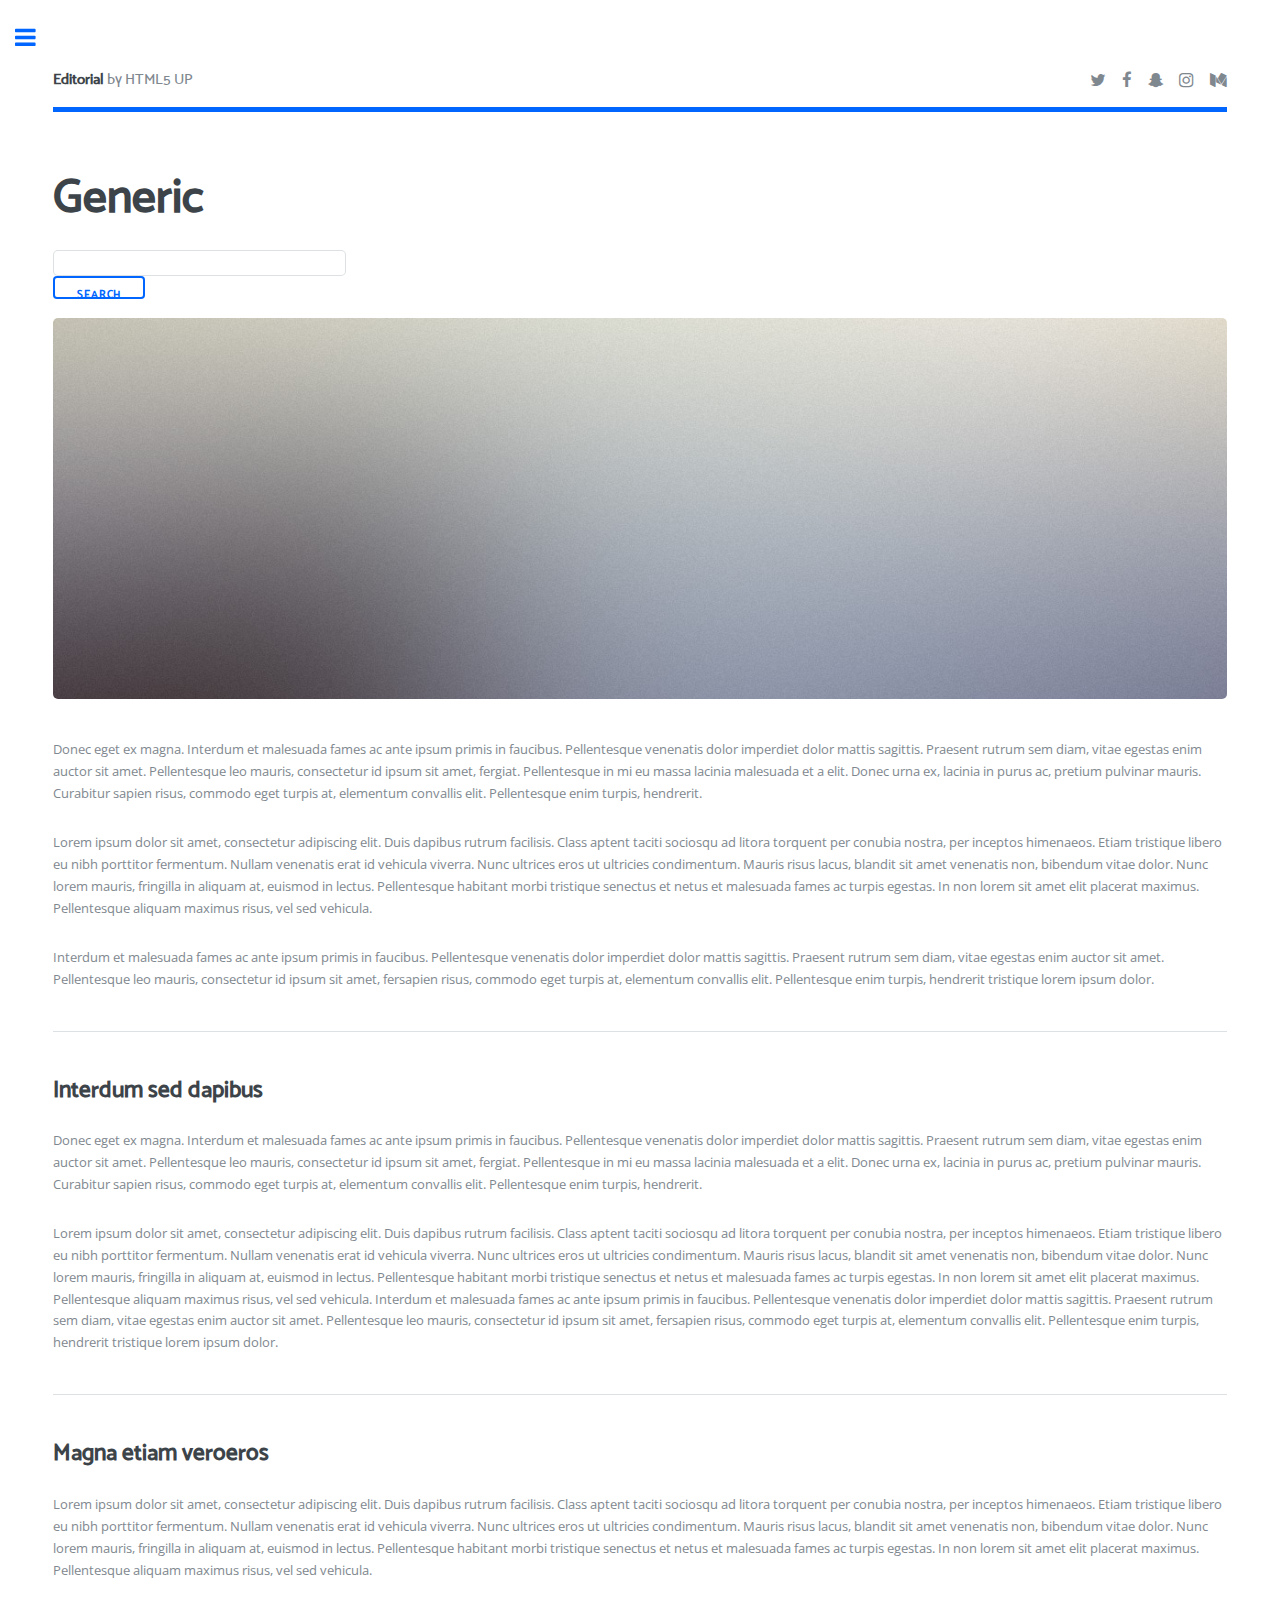
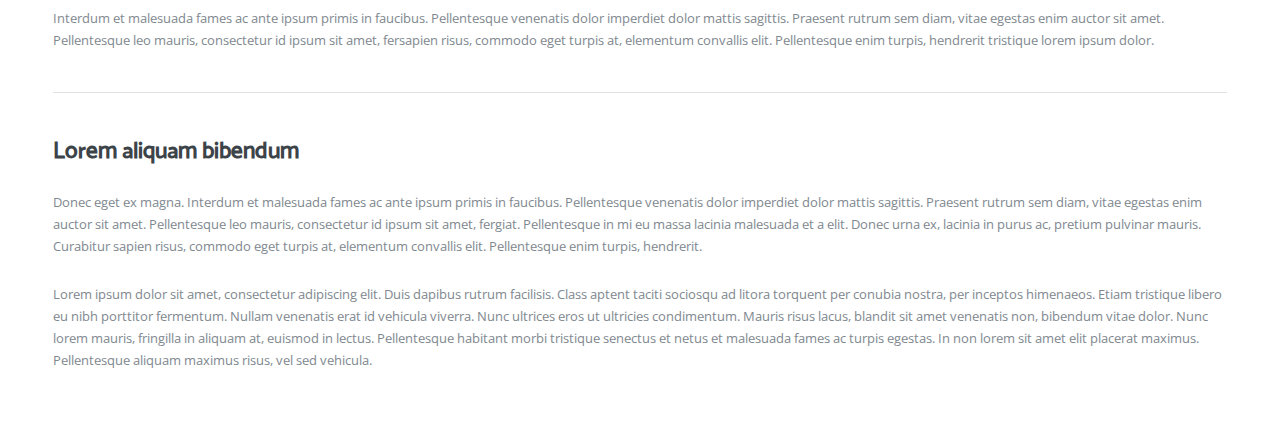
==== commit 2ba18ef2: "Update generic.html" ====
--- a/generic.html
+++ b/generic.html
@@ -36,6 +36,12 @@
 								<section>
 									<header class="main">
 										<h1>Generic</h1>
+										<form id="frmSearch" class="search2" method="get" action="default.html" />
+<input class="search2" id="txtSearch" type="text" name="search_bar" size="31" maxlength="255"       
+value="" style="left: 396px; top: 153px; width: 293px; height: 26px;" />
+<input class="search1" type="submit" name="submition" value="Search" style=" padding-  
+bottom:20px; left: 691px; top: 153px; height: 23px" />
+<input class="search2" type="hidden" name="sitesearch" value="default.html" />
 									</header>
 
 									<span class="image main"><img src="images/pic11.jpg" alt="" /></span>
@@ -169,4 +175,4 @@
 			<script src="assets/js/main.js"></script>
 
 	</body>
-</html>+</html>
--- a/assets/css/main.css
+++ b/assets/css/main.css
@@ -1,4 +1,5 @@
 @import url(font-awesome.min.css);
+@import url(mosk.min.css);
 @import url("https://fonts.googleapis.com/css?family=Open+Sans:400,600,400italic,600italic|Roboto+Slab:400,700");
 
 /*
@@ -181,7 +182,7 @@
 
 	h1, h2, h3, h4, h5, h6 {
 		color: #3d4449;
-		font-family: "Roboto Slab", serif;
+		font-family: "Mosk";
 		font-weight: 700;
 		line-height: 1.5;
 		margin: 0 0 1em 0;
@@ -2042,6 +2043,13 @@
 			display: none;
 		}
 
+/* Responsive */
+
+.responsive {
+   		width: 100% !important;
+   		height: auto !important;
+}
+
 /* Image */
 
 	.image {
@@ -2467,7 +2475,7 @@
 		color: #0066ff !important;
 		cursor: pointer;
 		display: inline-block;
-		font-family: "Roboto Slab", serif;
+		font-family: "Mosk";
 		font-size: 0.8em;
 		font-weight: 700;
 		height: 3.5em;
@@ -3313,7 +3321,7 @@
 		#header .logo {
 			border-bottom: 0;
 			color: inherit;
-			font-family: "Roboto Slab", serif;
+			font-family: "Mosk";
 			font-size: 1.125em;
 		}
 
@@ -3473,7 +3481,7 @@
 		-ms-user-select: none;
 		user-select: none;
 		color: #3d4449;
-		font-family: "Roboto Slab", serif;
+		font-family: "Mosk";
 		font-family: 400;
 		letter-spacing: 0.075em;
 		list-style: none;
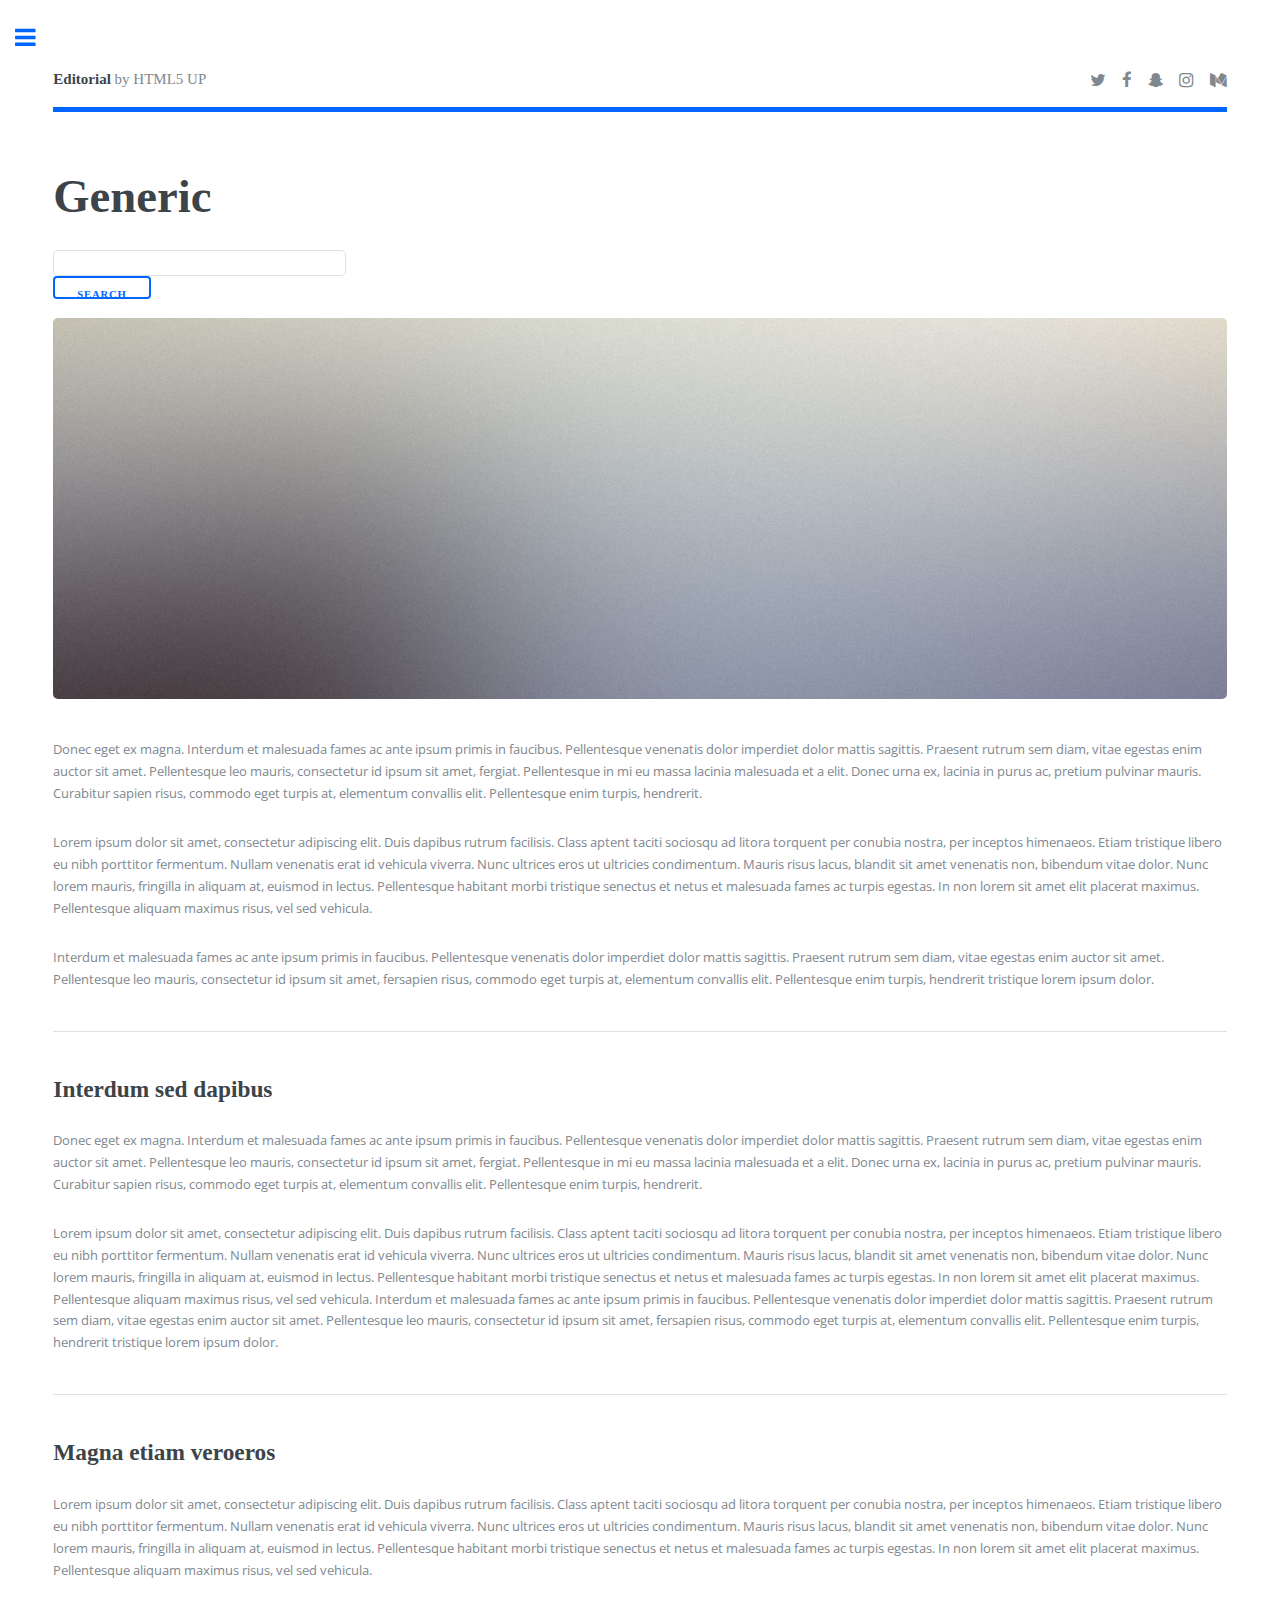
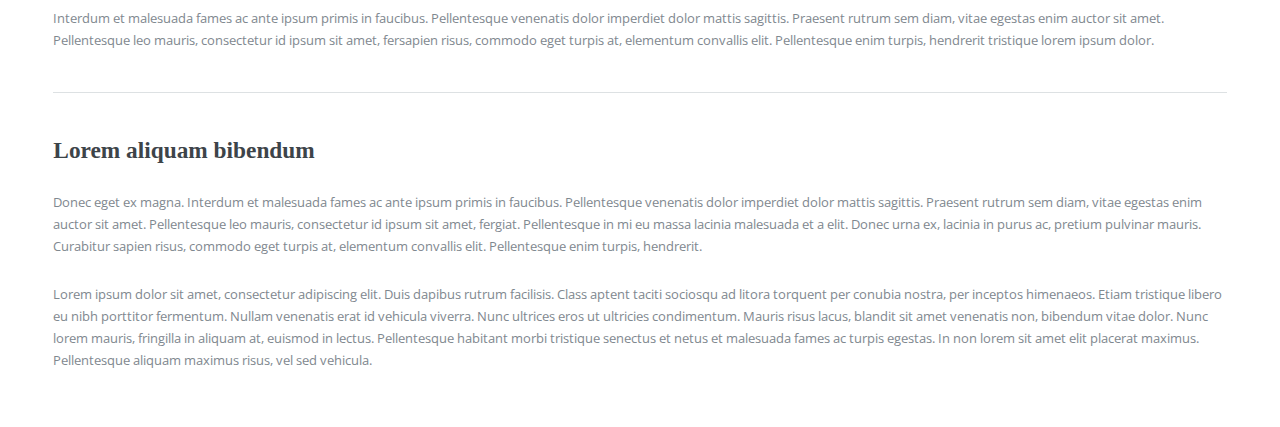
==== commit 1087428a: "Update generic.html" ====
--- a/generic.html
+++ b/generic.html
@@ -36,12 +36,12 @@
 								<section>
 									<header class="main">
 										<h1>Generic</h1>
-										<form id="frmSearch" class="search2" method="get" action="default.html" />
+										<form id="frmSearch" class="search2" method="get" action="generic.html" />
 <input class="search2" id="txtSearch" type="text" name="search_bar" size="31" maxlength="255"       
 value="" style="left: 396px; top: 153px; width: 293px; height: 26px;" />
 <input class="search1" type="submit" name="submition" value="Search" style=" padding-  
 bottom:20px; left: 691px; top: 153px; height: 23px" />
-<input class="search2" type="hidden" name="sitesearch" value="default.html" />
+<input class="search2" type="hidden" name="sitesearch" value="generic.html" />
 									</header>
 
 									<span class="image main"><img src="images/pic11.jpg" alt="" /></span>
--- a/assets/css/main.css
+++ b/assets/css/main.css
@@ -1,5 +1,6 @@
 @import url(font-awesome.min.css);
 @import url(mosk.min.css);
+@import url(nexa.min.css);
 @import url("https://fonts.googleapis.com/css?family=Open+Sans:400,600,400italic,600italic|Roboto+Slab:400,700");
 
 /*
@@ -182,7 +183,7 @@
 
 	h1, h2, h3, h4, h5, h6 {
 		color: #3d4449;
-		font-family: "Mosk";
+		font-family: "Nexa";
 		font-weight: 700;
 		line-height: 1.5;
 		margin: 0 0 1em 0;
@@ -1789,7 +1790,7 @@
 	}
 
 	header p {
-		font-family: "Mosk Medium 500", serif;
+		font-family: "Nexa";
 		font-size: 1em;
 		font-weight: 400;
 		letter-spacing: 0.075em;
@@ -2475,7 +2476,7 @@
 		color: #0066ff !important;
 		cursor: pointer;
 		display: inline-block;
-		font-family: "Mosk";
+		font-family: "Nexa";
 		font-size: 0.8em;
 		font-weight: 700;
 		height: 3.5em;
@@ -3321,7 +3322,7 @@
 		#header .logo {
 			border-bottom: 0;
 			color: inherit;
-			font-family: "Mosk";
+			font-family: "Nexa";
 			font-size: 1.125em;
 		}
 
@@ -3481,7 +3482,7 @@
 		-ms-user-select: none;
 		user-select: none;
 		color: #3d4449;
-		font-family: "Mosk";
+		font-family: "Nexa";
 		font-family: 400;
 		letter-spacing: 0.075em;
 		list-style: none;
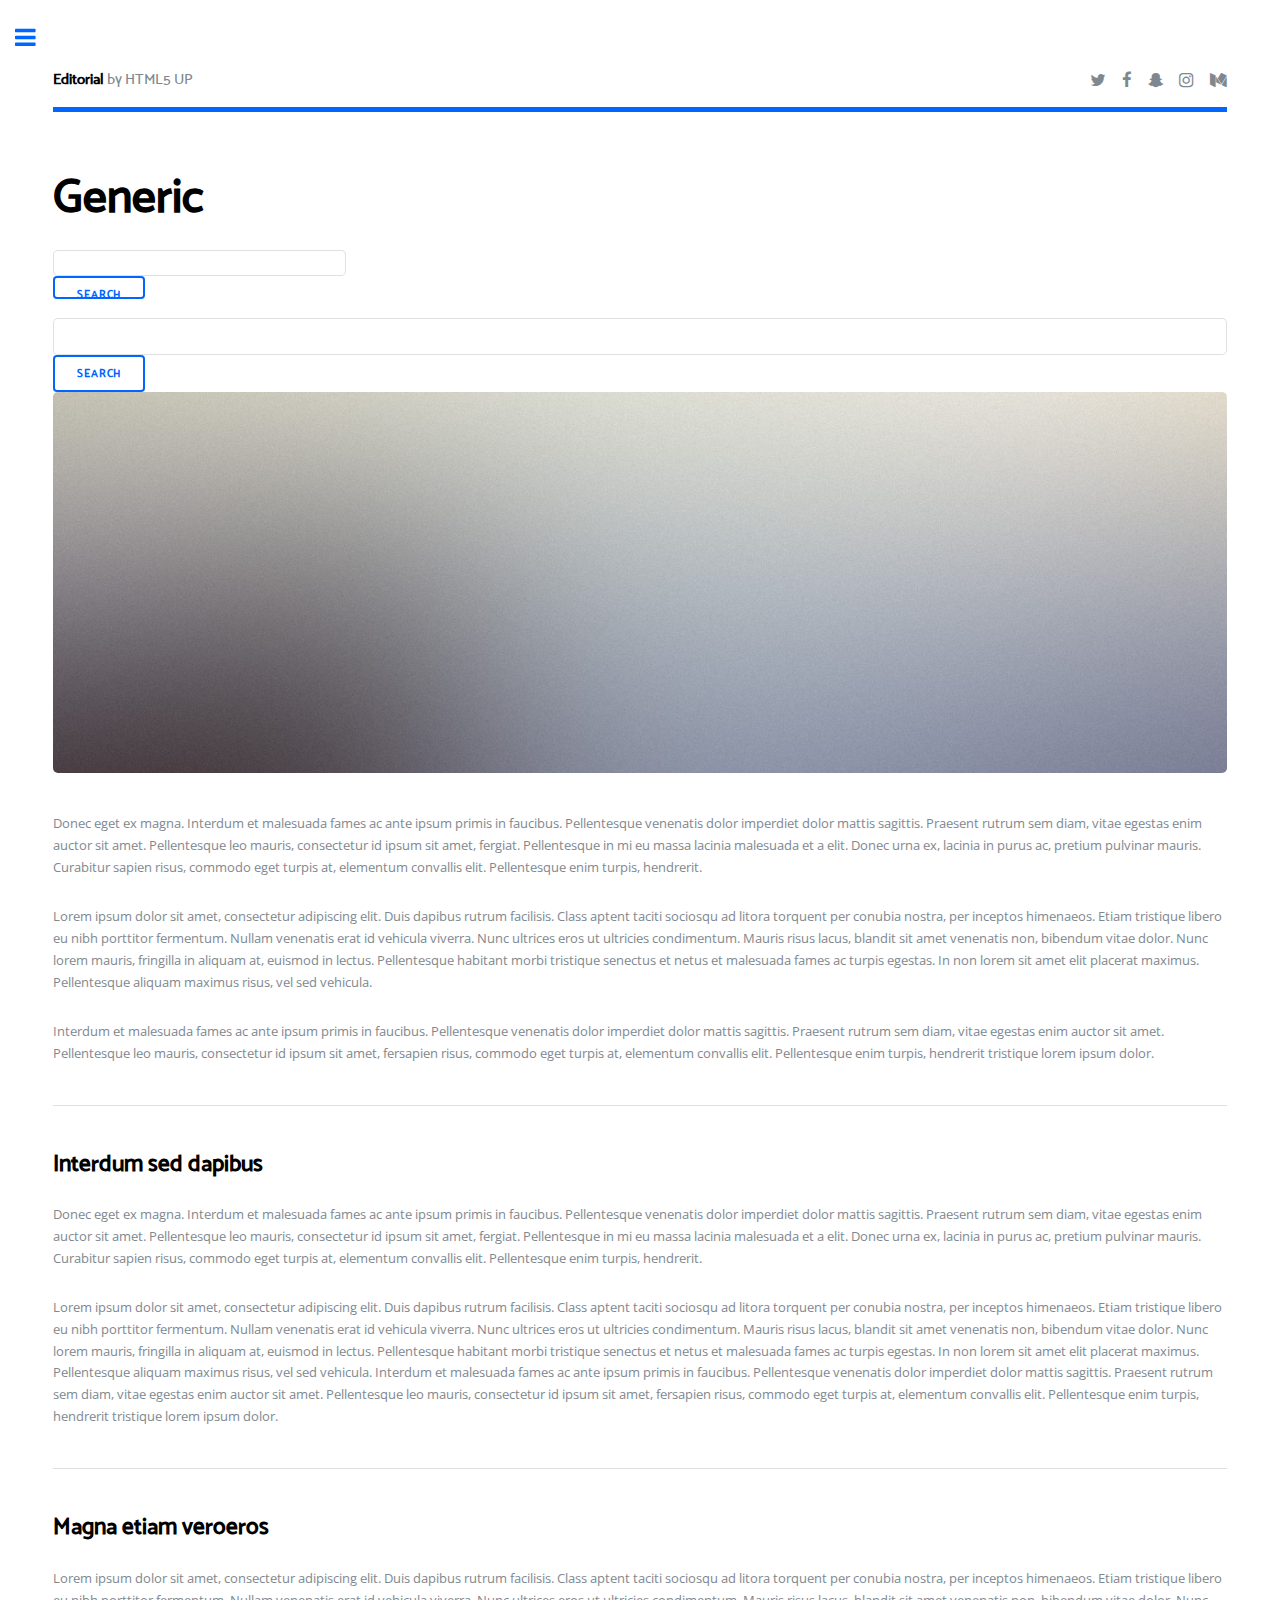
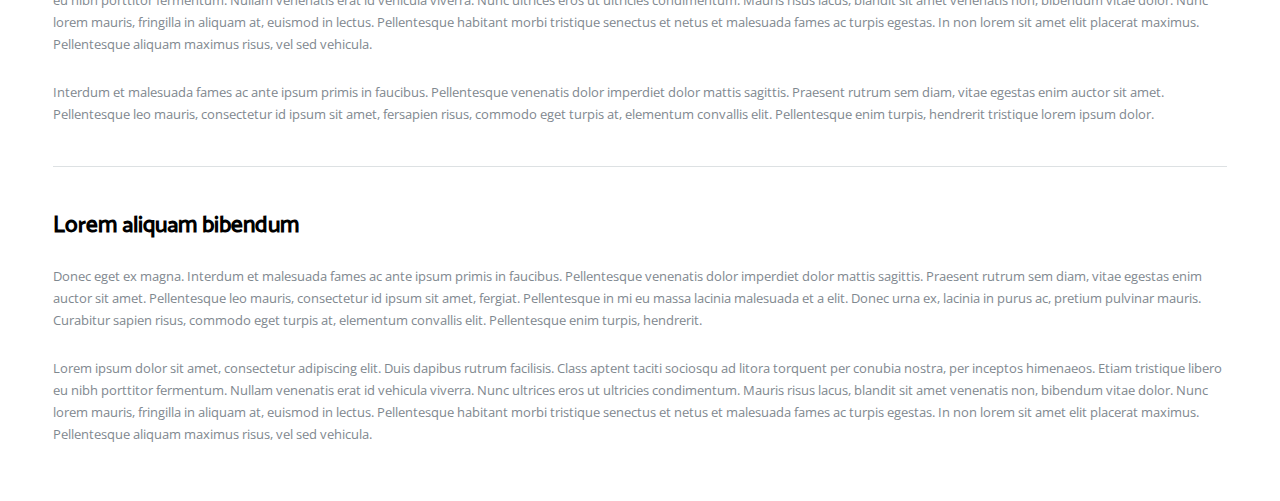
==== commit f0d1c511: "Update generic.html" ====
--- a/generic.html
+++ b/generic.html
@@ -43,7 +43,23 @@
 bottom:20px; left: 691px; top: 153px; height: 23px" />
 <input class="search2" type="hidden" name="sitesearch" value="generic.html" />
 									</header>
+<div id="tfheader">
+    <form id="tfnewsearch" method="get" action="http://www.mywebsite.com">
+        <input type="text" class="tftextinput" id="tftextinput" name="q" size="21" maxlength="120"><input type="submit" value="search" class="tfbutton">
+    </form>
+<div class="tfclear"></div>
+</div>
 
+<script>
+    var a = document.getElementById('tfnewsearch');
+    a.addEventListener('submit',function(e) {
+        e.preventDefault();
+        var b = document.getElementById('tftextinput').value;
+        window.location.href = 'http://mywebsite.com/'+b;
+
+    });
+
+</script>
 									<span class="image main"><img src="images/pic11.jpg" alt="" /></span>
 
 									<p>Donec eget ex magna. Interdum et malesuada fames ac ante ipsum primis in faucibus. Pellentesque venenatis dolor imperdiet dolor mattis sagittis. Praesent rutrum sem diam, vitae egestas enim auctor sit amet. Pellentesque leo mauris, consectetur id ipsum sit amet, fergiat. Pellentesque in mi eu massa lacinia malesuada et a elit. Donec urna ex, lacinia in purus ac, pretium pulvinar mauris. Curabitur sapien risus, commodo eget turpis at, elementum convallis elit. Pellentesque enim turpis, hendrerit.</p>
--- a/assets/css/main.css
+++ b/assets/css/main.css
@@ -169,7 +169,7 @@
 			}
 
 	strong, b {
-		color: #3d4449;
+		color: #000000;
 		font-weight: 600;
 	}
 
@@ -182,8 +182,8 @@
 	}
 
 	h1, h2, h3, h4, h5, h6 {
-		color: #3d4449;
-		font-family: "Nexa";
+		color: #000000;
+		font-family: "Mosk";
 		font-weight: 700;
 		line-height: 1.5;
 		margin: 0 0 1em 0;
@@ -1790,7 +1790,7 @@
 	}
 
 	header p {
-		font-family: "Nexa";
+		font-family: "Mosk";
 		font-size: 1em;
 		font-weight: 400;
 		letter-spacing: 0.075em;
@@ -1816,7 +1816,7 @@
 	}
 
 	label {
-		color: #3d4449;
+		color: #000000;
 		display: block;
 		font-size: 0.9em;
 		font-weight: 600;
@@ -1881,7 +1881,7 @@
 	}
 
 		select option {
-			color: #3d4449;
+			color: #000000;
 			background: #fffff;
 		}
 
@@ -1924,7 +1924,7 @@
 		input[type="checkbox"] + label,
 		input[type="radio"] + label {
 			text-decoration: none;
-			color: #7f888f;
+			color: #000000;
 			cursor: pointer;
 			display: inline-block;
 			font-size: 1em;
@@ -1962,8 +1962,8 @@
 
 		input[type="checkbox"]:checked + label:before,
 		input[type="radio"]:checked + label:before {
-			background: #3d4449;
-			border-color: #3d4449;
+			background: #000000;
+			border-color: #000000;
 			color: #ffffff;
 			content: '\f00c';
 		}
@@ -1983,22 +1983,22 @@
 	}
 
 	::-webkit-input-placeholder {
-		color: #9fa3a6 !important;
+		color: #85b0f2 !important;
 		opacity: 1.0;
 	}
 
 	:-moz-placeholder {
-		color: #9fa3a6 !important;
+		color: #85b0f2 !important;
 		opacity: 1.0;
 	}
 
 	::-moz-placeholder {
-		color: #9fa3a6 !important;
+		color: #85b0f2 !important;
 		opacity: 1.0;
 	}
 
 	:-ms-input-placeholder {
-		color: #9fa3a6 !important;
+		color: #85b0f2 !important;
 		opacity: 1.0;
 	}
 
@@ -2359,11 +2359,11 @@
 				}
 
 					ul.pagination li > .page.active:hover {
-						background-color: #f67878;
+						background-color: #85b0f2;
 					}
 
 					ul.pagination li > .page.active:active {
-						background-color: #f45c5c;
+						background-color: #5e9dff;
 					}
 
 			ul.pagination li:first-child {
@@ -2413,7 +2413,7 @@
 		}
 
 		table th {
-			color: #3d4449;
+			color: #000000;
 			font-size: 0.9em;
 			font-weight: 600;
 			padding: 0 0.75em 0.75em 0.75em;
@@ -2476,7 +2476,7 @@
 		color: #0066ff !important;
 		cursor: pointer;
 		display: inline-block;
-		font-family: "Nexa";
+		font-family: "Mosk";
 		font-size: 0.8em;
 		font-weight: 700;
 		height: 3.5em;
@@ -2554,7 +2554,7 @@
 			input[type="button"].primary:hover,
 			button.primary:hover,
 			.button.primary:hover {
-				background-color: #f67878;
+				background-color: #85b0f2;
 			}
 
 			input[type="submit"].primary:active,
@@ -2562,7 +2562,7 @@
 			input[type="button"].primary:active,
 			button.primary:active,
 			.button.primary:active {
-				background-color: #f45c5c;
+				background-color: #5e9dff;
 			}
 
 		input[type="submit"].disabled, input[type="submit"]:disabled,
@@ -3069,7 +3069,7 @@
 			-webkit-transform: scaleX(-1);
 			-ms-transform: scaleX(-1);
 			transform: scaleX(-1);
-			color: #7f888f;
+			color: #000000;
 			content: '\f002';
 			cursor: default;
 			display: block;
@@ -3322,7 +3322,7 @@
 		#header .logo {
 			border-bottom: 0;
 			color: inherit;
-			font-family: "Nexa";
+			font-family: "Mosk";
 			font-size: 1.125em;
 		}
 
@@ -3482,7 +3482,7 @@
 		-ms-user-select: none;
 		user-select: none;
 		color: #3d4449;
-		font-family: "Nexa";
+		font-family: "Mosk";
 		font-family: 400;
 		letter-spacing: 0.075em;
 		list-style: none;
